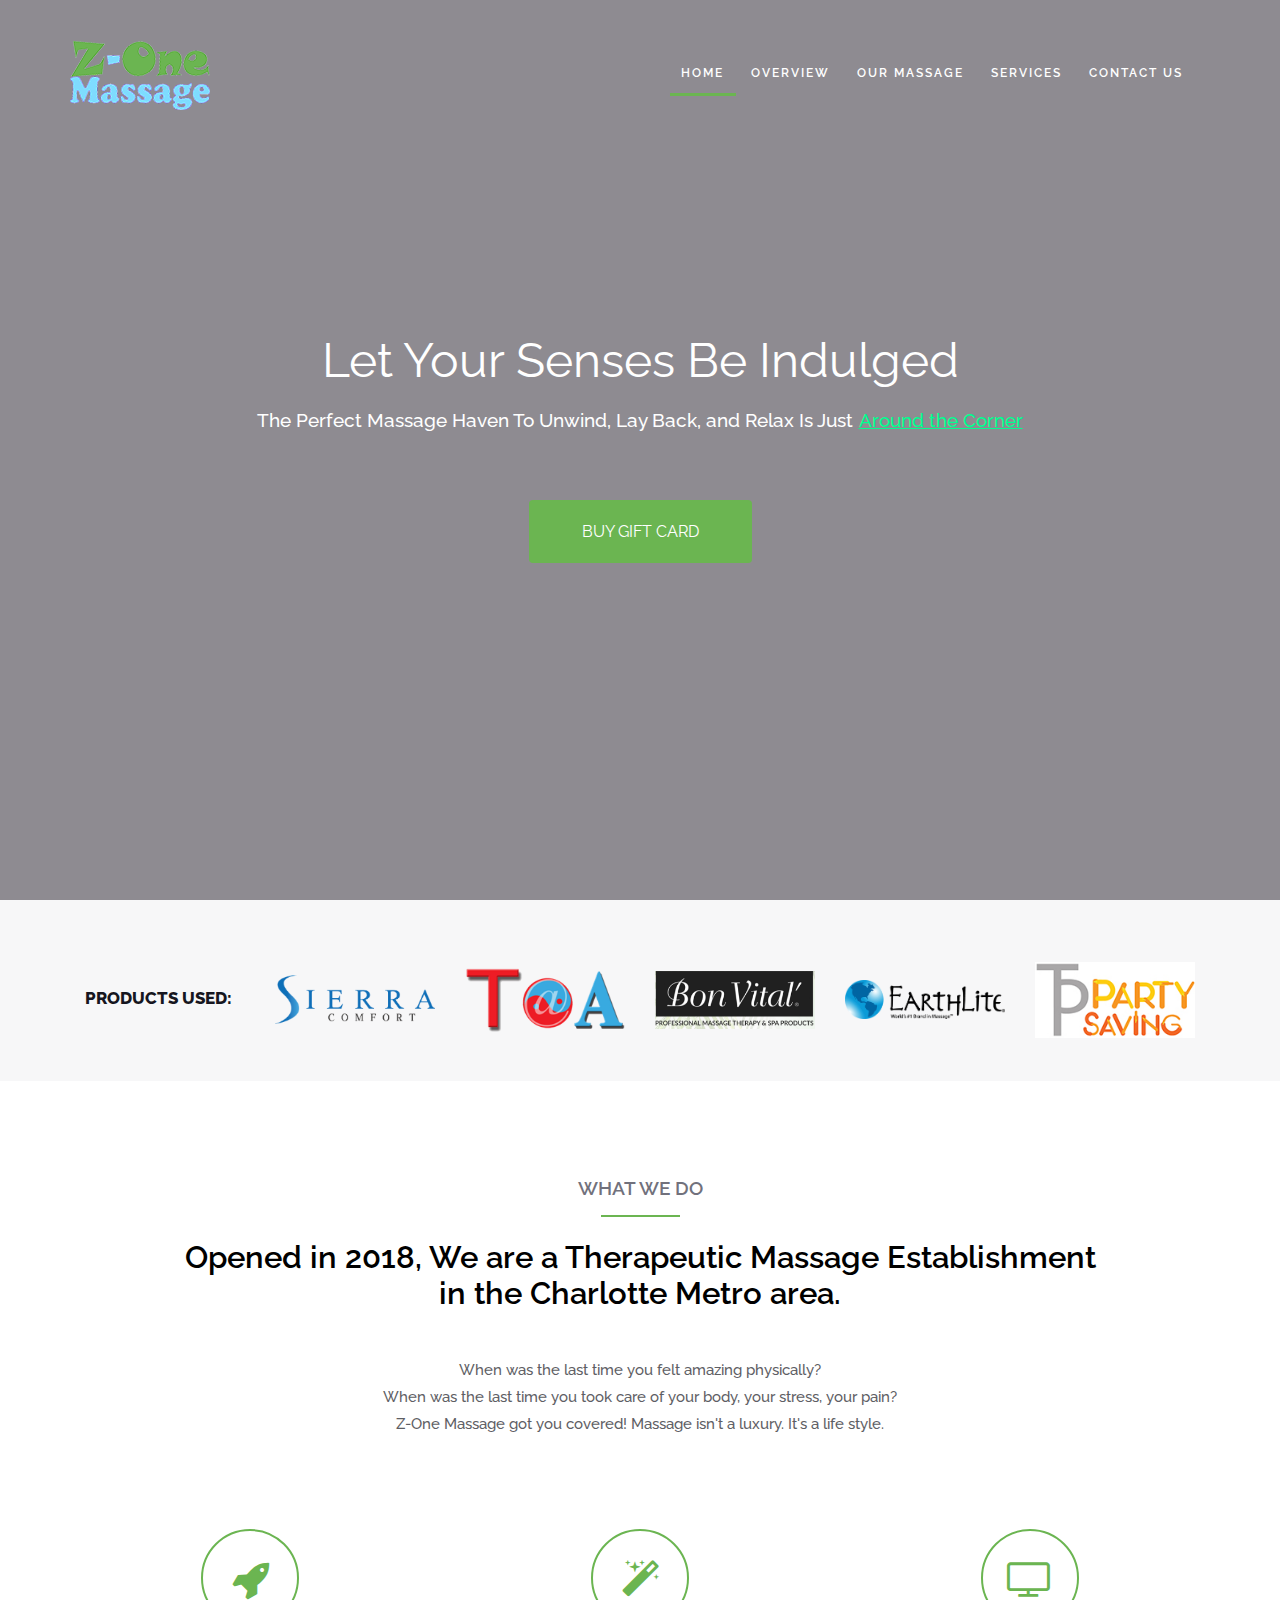
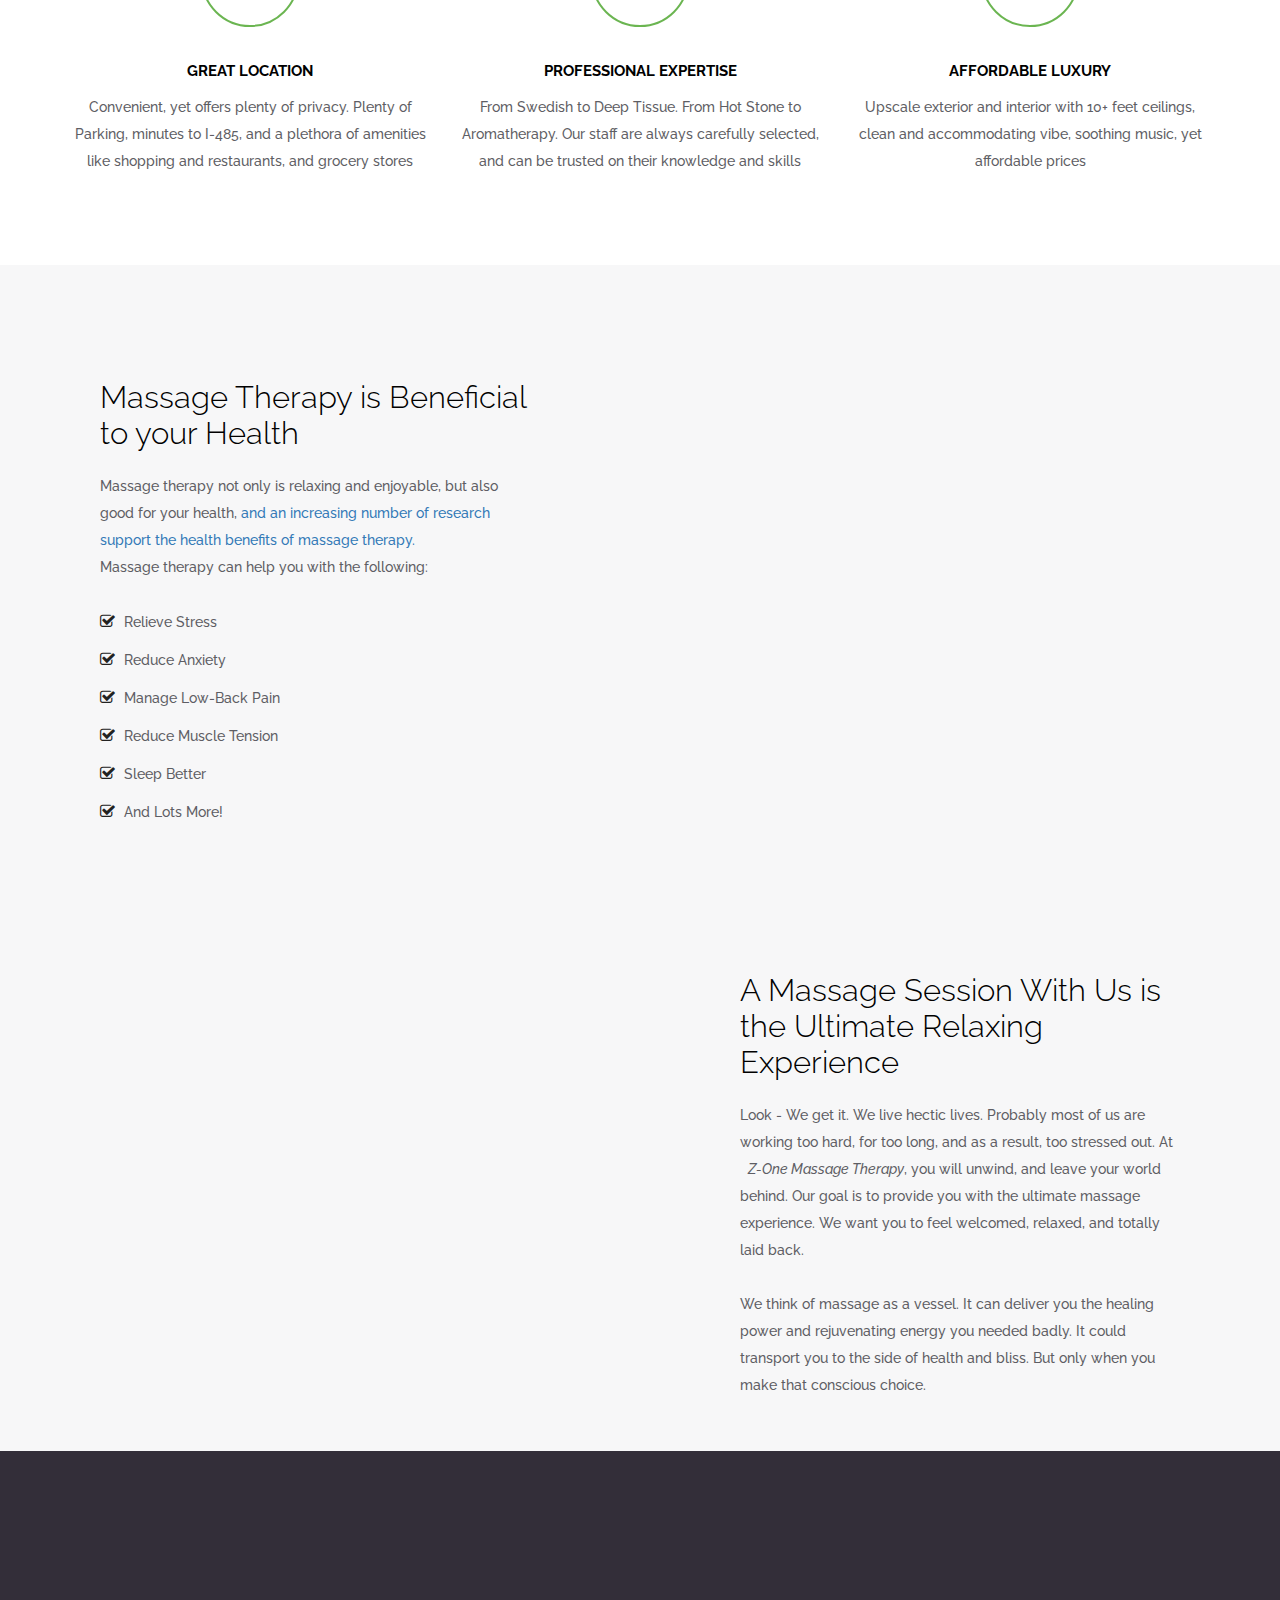
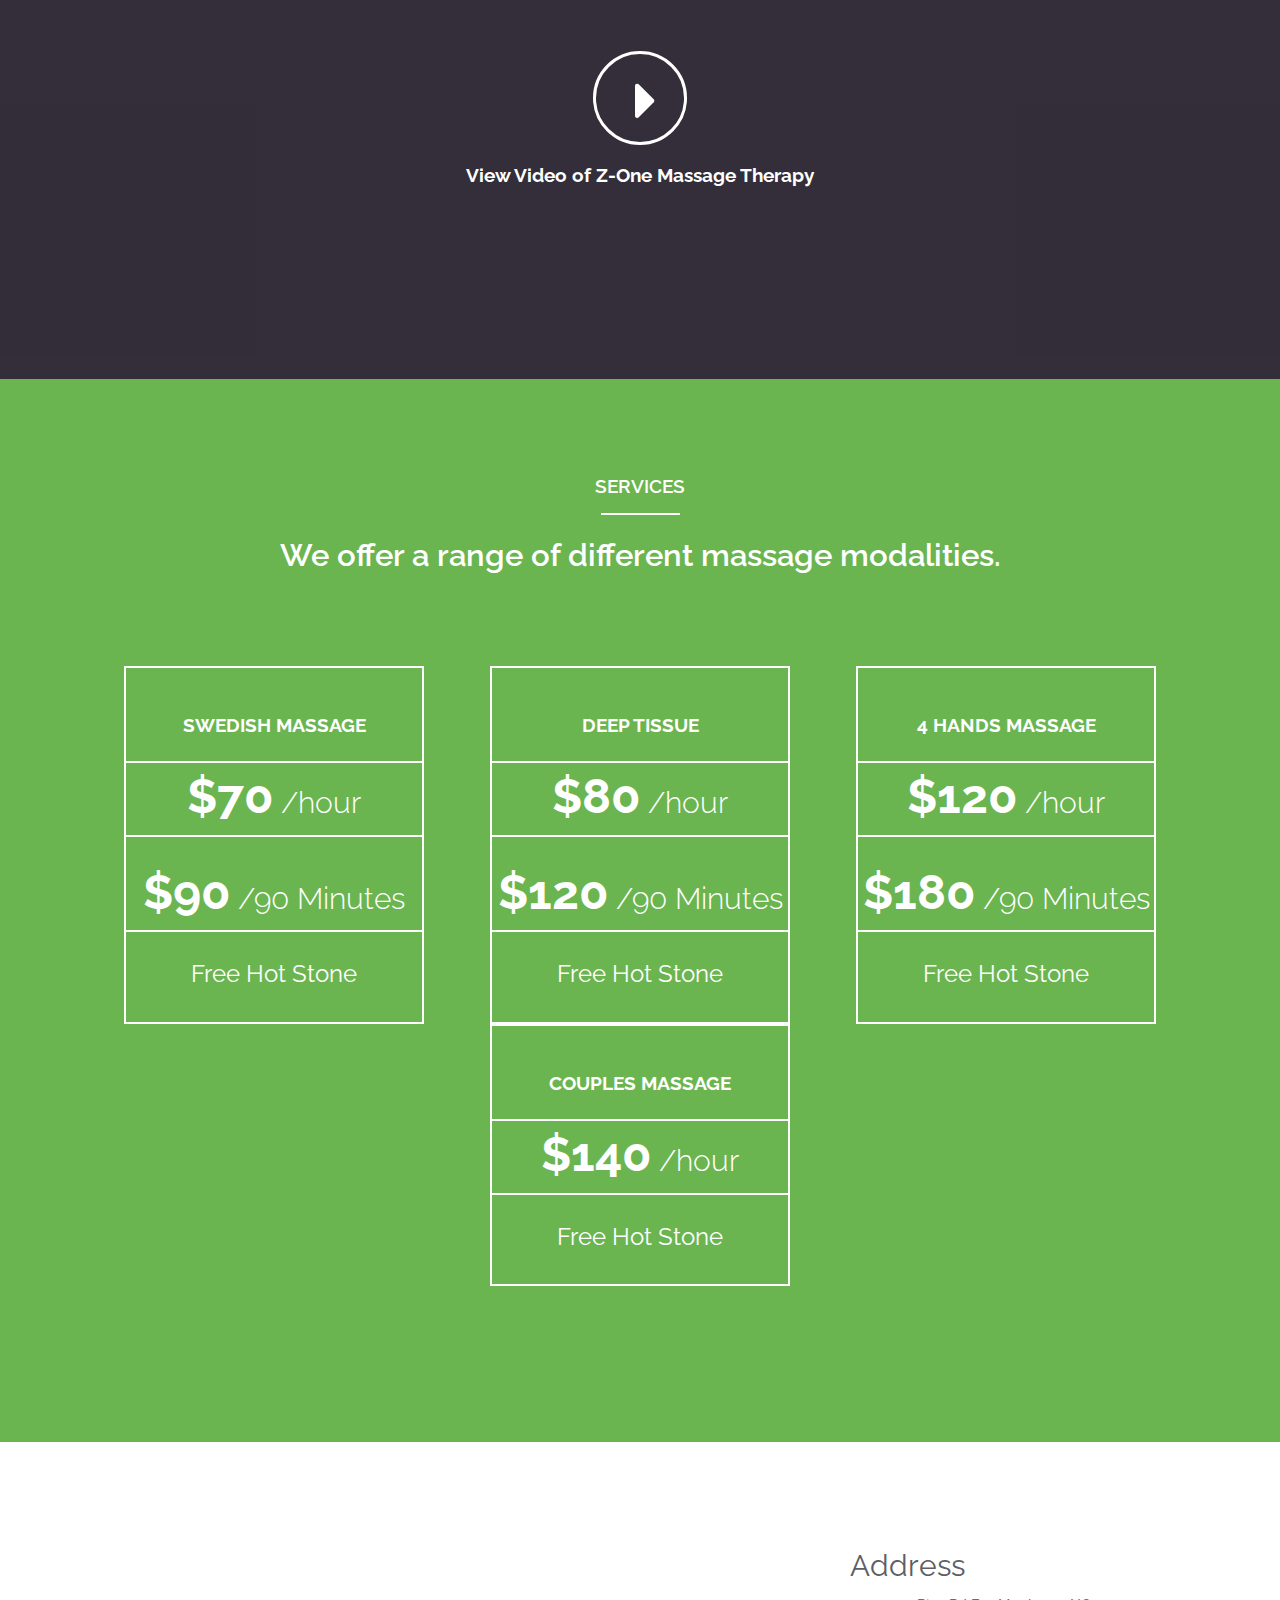
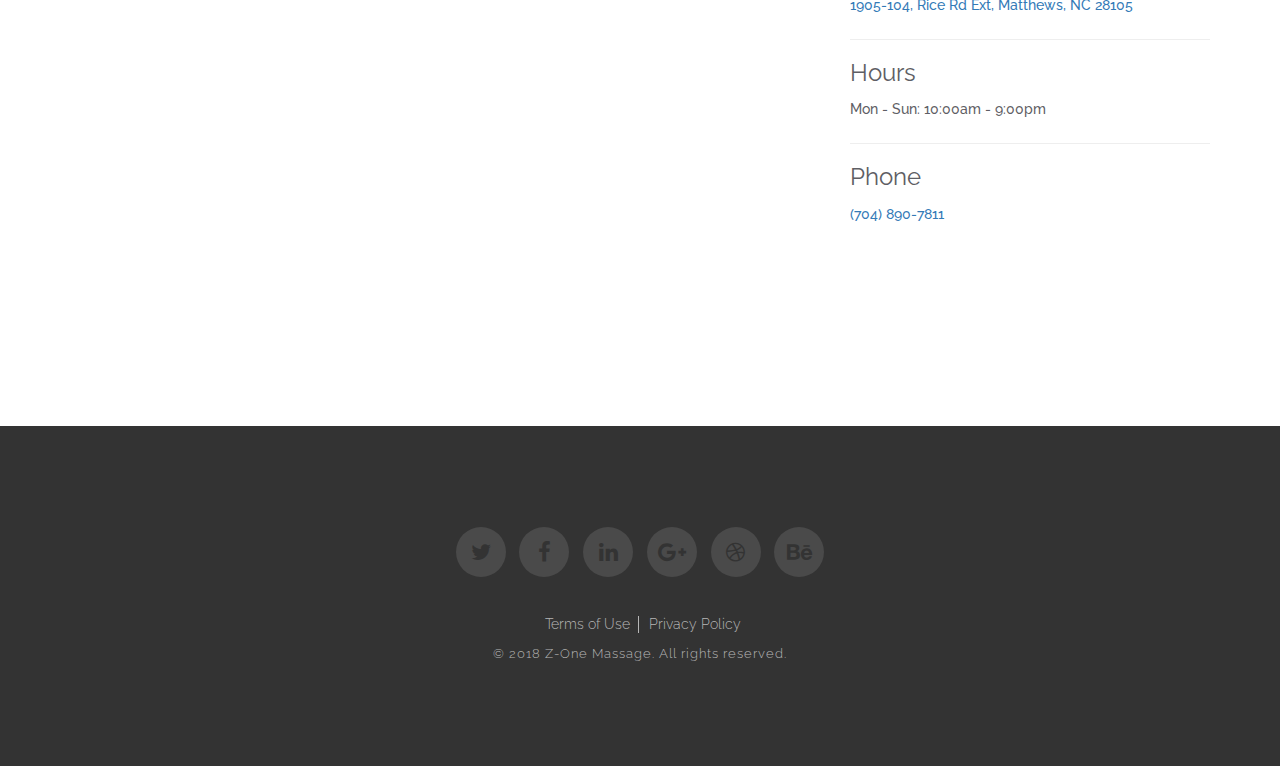
==== index.html @ e2890ce1 "update" ====
﻿<!DOCTYPE html>

<html lang="en">

<head>

    <!-- Global site tag (gtag.js) - Google Analytics -->
    <script async src="https://www.googletagmanager.com/gtag/js?id=UA-121649182-1"></script>
    <script>
      window.dataLayer = window.dataLayer || [];
      function gtag(){dataLayer.push(arguments);}
      gtag('js', new Date());

      gtag('config', 'UA-121649182-1');
    </script>

    <meta charset="utf-8">

    <meta http-equiv="X-UA-Compatible" content="IE=edge">

    <meta name="viewport" content="width=device-width, initial-scale=1">

    <link rel="shortcut icon" href="images/favicon.ico" type="image/x-icon">

    <title>Z-One Massage</title>



    <!-- style -->

    <link href="css/style.css" rel="stylesheet" type="text/css">

    <!-- Bootstrap -->

    <link href="css/bootstrap.min.css" rel="stylesheet" type="text/css">

    <!-- carousel -->

    <link href="css/owl.carousel.css" rel="stylesheet" type="text/css">

    <!-- responsive -->

    <link href="css/responsive.css" rel="stylesheet" type="text/css">

    <!-- font-awesome -->

    <link href="css/font-awesome.min.css" rel="stylesheet" type="text/css">

    <!-- font-awesome -->

    <link href="css/animate.min.css" rel="stylesheet" type="text/css">

    <link href="css/popup.css" rel="stylesheet" type="text/css">

    <link href="css//z1.css" rel="stylesheet" type="text/css">

    <!--<link href="css/YTPlayer.css" media="all" rel="stylesheet" type="text/css">-->

</head>

<body class="module-home" data-spy="scroll" data-target=".navbar">



    <!-- header -->

    <header role="header" class="header-top" id="headere-top">



        <div class="header-fixed-wrapper" role="header-fixed">

            <div class="container">

                <!-- hgroup -->

                <hgroup class="row">

                    <!-- logo -->

                    <div class="col-xs-5 col-sm-2 col-md-2 col-lg-2">

                        <h1>

                            <a href="#headere-top" title="Rooky"><img src="images/logo2.png" alt="Welcome To Z-One Massage Therapy" title="Welcome To Z-One Massage Therapy" /></a>

                        </h1>

                    </div>

                    <!-- logo -->
                    <!-- nav -->

                    <nav role="navigation" class="col-xs-12 col-sm-10 col-md-10 col-lg-10 navbar navbar-default">

                        <div class="navbar-header">

                            <button type="button" class="navbar-toggle collapsed" data-toggle="collapse" data-target="#navbar" aria-expanded="false" aria-controls="navbar" style="background-color:#b1b1b1;">

                                <span class="sr-only">Toggle navigation</span>

                                <span class="icon-bar"></span>

                                <span class="icon-bar"></span>

                                <span class="icon-bar"></span>

                            </button>

                        </div>

                        <div id="navbar" class="navbar-collapse collapse">

                            <ul class="nav navbar-nav">

                                <li class="active"><a href="#headere-top" title="Home">Home</a></li>

                                <li><a href="#section-one" title="Overview">Overview</a></li>

                                <li><a href="#section-two" title="Massage">Our Massage</a></li>

                                <li><a href="#section-three" title="Services">Services</a></li>

                                <li><a href="#section-six" title="Contact Us">Contact Us</a></li>

                            </ul>

                        </div>

                    </nav>

                    <!-- nav -->

                </hgroup>

                <!-- hgroup -->

            </div>

        </div>

        <!-- banner Text -->

        <section class="text-center">

            <h2>Let Your Senses Be Indulged</h2>

            <p>The Perfect Massage Haven To Unwind, Lay Back, and Relax Is Just <a href="https://goo.gl/maps/PT5aSu44fBK2" target="_blank" style="color:#00ff90; text-decoration:underline; padding:1px">Around the Corner</a></p>



            <!--<a class="popup-vimeo video-button" href="https://vimeo.com/45830194"><i class="fa fa-caret-right" aria-hidden="true"></i></a>-->
            <!--<a  href="https://goo.gl/maps/PT5aSu44fBK2" target="_blank" class="button-header">Get Directions</a>-->

            <a href="http://s.thegiftcardcafe.com/38M1ZV" target="_blank" class="button-header" style="margin:60px;">Buy Gift Card</a>
        </section>

        <figure>

            <div class="parallax-window item tp-banner-container" data-parallax="scroll" data-image-src="images/pool.png"></div>

        </figure>


    </header>


    <main role="main" id="main-wrapper">

        <section role="loges" class="top-pan">

            <div class="container">

                <ul class="row">

                    <li class="col-xs-12 col-sm-3 col-md-2 col-lg-2 ">Products Used:</li>

                    <li class="col-xs-4 col-sm-3 col-md-2 col-lg-2 ">

                        <a href="http://sierracomfort.com"><img src="images/logoes/logoes-1.png" alt="" class="img-responsive" /></a>

                    </li>

                    <li class="col-xs-4 col-sm-3 col-md-2 col-lg-2">

                        <a href="https://www.toaspa.com/"><img src="images/logoes/logoes-3.png" alt="" class="img-responsive" /></a>

                    </li>

                    <li class="col-xs-4 col-sm-3 col-md-2 col-lg-2">

                        <a href="http://www.bonvital.com/"><img src="images/logoes/logoes-4.png" alt="" class="img-responsive" /></a>

                    </li>

                    <li class="col-xs-4 col-sm-3 col-md-2 col-lg-2">

                        <a href="https://www.earthlite.com/"><img src="images/logoes/logoes-5.png" alt="" class="img-responsive" /></a>

                    </li>

                    <li class="col-xs-4 col-sm-3 col-md-2 col-lg-2">

                        <a href="http://partysaving.com/us/"><img src="images/logoes/logoes-2.png" alt="" class="img-responsive" /></a>

                    </li>

                </ul>

            </div>

        </section>

        <section class="section-one text-center" id="section-one">

            <div class="container">

                <header role="title-page">

                    <h4>WHAT WE DO</h4>

                    <h2>Opened in 2018, We are a Therapeutic Massage Establishment<br />in the Charlotte Metro area.</h2>

                </header>

                <article>

                    <p>
                        When was the last time you felt amazing physically?<br />

                        When was the last time you took care of your body, your stress, your pain?<br />

                        Z-One Massage got you covered! Massage isn't a luxury. It's a life style.
                    </p>

                </article>



                <!-- four boxes  -->

                <div class="row four-box-pan" role="four-box">



                    <section class="col-xs-12 col-sm-6 col-md-4">

                        <figure><i class="fa fa-rocket" aria-hidden="true"></i></figure>

                        <h5>GREAT LOCATION</h5>

                        <p>Convenient, yet offers plenty of privacy. Plenty of Parking, minutes to I-485, and a plethora of amenities like shopping and restaurants, and grocery stores</p>

                    </section>

                    <section class="col-xs-12 col-sm-6 col-md-4">

                        <figure><i class="fa fa-magic" aria-hidden="true"></i></figure>

                        <h5>PROFESSIONAL EXPERTISE</h5>

                        <p>From Swedish to Deep Tissue. From Hot Stone to Aromatherapy. Our staff are always carefully selected, and can be trusted on their knowledge and skills</p>

                    </section>

                    <section class="col-xs-12 col-sm-6 col-md-4">

                        <figure><i class="fa fa-television" aria-hidden="true"></i></figure>

                        <h5>AFFORDABLE LUXURY</h5>

                        <p>Upscale exterior and interior with 10+ feet ceilings, clean and accommodating vibe, soothing music, yet affordable prices</p>

                    </section>



                </div>

                <!-- four boxes -->



            </div>

        </section>

        <!-- section-one -->
        <!-- section-two -->

        <section class="section-two" id="section-two">



            <!-- image-content -->

            <section>

                <div class="col-xs-12 col-sm-6 col-md-6">

                    <article>

                        <h2>Massage Therapy is Beneficial to your Health</h2>

                        <p>
                            Massage therapy not only is relaxing and enjoyable, but also good for your health, <a href="https://www.amtamassage.org/articles/1/News/detail/3124/25-reasons-to-get-a-massage" target="_blank">and an increasing number of research support the health benefits of massage therapy. </a> <br />
                            Massage therapy can help you with the following:
                        </p>

                        <ul>

                            <li>Relieve Stress </li>

                            <li>Reduce Anxiety </li>

                            <li>Manage Low-Back Pain</li>

                            <li>Reduce Muscle Tension</li>

                            <li>Sleep Better</li>

                            <li>And Lots More!</li>

                        </ul>

                    </article>

                </div>

                <div class="col-xs-12 col-sm-6 col-md-6">

                    <figure class="row" style="background-image:url('images/collage1.png')"></figure>  <!--http://placehold.it/1600x800-->

                </div>

            </section>

            <!-- image-content -->

            <div class="clearfix"></div>

            <!-- image-content -->

            <section>

                <div class="col-xs-12 col-sm-6 col-md-6">

                    <figure class="row" style="background-image:url('images/collage2.png')"></figure>

                </div>

                <div class="col-xs-12 col-sm-6 col-md-6">

                    <article>

                        <h2>A Massage Session With Us is the Ultimate Relaxing Experience</h2>

                        <p>Look - We get it. We live hectic lives. Probably most of us are working too hard, for too long, and as a result, too stressed out. At &nbsp <i>Z-One Massage Therapy</i>, you will unwind, and leave your world behind. Our goal is to provide you with the ultimate massage experience. We want you to feel welcomed, relaxed, and totally laid back. </p>

                        <p>We think of massage as a vessel. It can deliver you the healing power and rejuvenating energy you needed badly. It could transport you to the side of health and bliss. But only when you make that conscious choice.   </p>

                    </article>

                </div>

            </section>

            <!-- image-content -->

            <div class="clearfix"></div>



            <!-- video -->

            <div class="video-pan text-center">

                <a id="playerID" class="player" data-property="{videoURL:'https://www.youtube.com/watch?v=5LnduDNtlUA',containment:'.bg-container-youtube', showControls:false,autoPlay:true, loop:true, startAt:0, opacity:1, addRaster:false, quality:'large', mute:true}"></a>



                <!-- 5.0 background container autoPlay:true,  -->

                <div class="bg-container-youtube"></div>

                <header>
                    <a class="popup-vimeo video-button" href="https://www.youtube.com/watch?v=0K-g84sK6R0"><i class="fa fa-caret-right" aria-hidden="true"></i></a>

                    <h4>View Video of Z-One Massage Therapy</h4>

                </header>

            </div>

            <!-- video -->




        </section>

        <!-- section-two -->
        <!-- section-three -->

        <section class="section-three" id="section-three">

            <div class="container">

                <header role="title-page" class="text-center">

                    <h4>Services</h4>

                    <h2>We offer a range of different massage modalities.</h2>

                </header>

                <!-- pricing -->

                <div class="pricing">

                    <section>

                        <header><h4>Swedish Massage</h4></header>

                        <h2><span>$70</span> /hour</h2>
                        <h2><span>$90</span> /90 Minutes</h2>
                        <h3>Free Hot Stone</h3>

                        <!--<input name="" type="button" value="get Strated">-->

                    </section>

                    <section>

                        <header><h4>Deep Tissue</h4></header>

                        <h2><span>$80</span> /hour</h2>
                        <h2><span>$120</span> /90 Minutes</h2>
                        <h3>Free Hot Stone</h3>

                        <!--<input name="" type="button" value="get Strated">-->

                    </section>

                    <section>

                        <header><h4>4 Hands Massage</h4></header>

                        <h2><span>$120</span> /hour</h2>
                        <h2><span>$180</span> /90 Minutes</h2>
                        <h3>Free Hot Stone</h3>

                        <!--<input name="" type="button" value="get Strated">-->

                    </section>

                    <section>

                        <header><h4>Couples Massage</h4></header>

                        <h2><span>$140</span> /hour</h2>
                        <h3>Free Hot Stone</h3>

                        <!--<input name="" type="button" value="get Strated">-->

                    </section>




                </div>

                <!-- pricing -->

            </div>

        </section>

        <!-- section-three -->
        <!-- section-six -->

        <section class="section-six container" id="section-six">

            <div class="row">
                <div class="col-md-8 col-lg-8">
                    <div class="intrinsic-container intrinsic-container-16x9 ">
                        <iframe src="https://www.google.com/maps/embed?pb=!1m18!1m12!1m3!1d3262.638185709733!2d-80.7183895842708!3d35.14070158032379!2m3!1f0!2f0!3f0!3m2!1i1024!2i768!4f13.1!3m3!1m2!1s0x885423e12be55555%3A0x101102766b050402!2sZ-One+Massage+Therapy!5e0!3m2!1sen!2sus!4v1530067095538" width="600" height="450" frameborder="0" style="border:0" allowfullscreen></iframe>
                    </div>
                </div>
                <div class="col-md-4 col-lg-4">
                    <div class="about-text">
                        <h2>Address</h2>
                        <p><a href="https://goo.gl/maps/PT5aSu44fBK2" target="_blank">1905-104, Rice Rd Ext, Matthews, NC 28105</a> </p>
                        <hr />
                        <div id="hours"><h3>Hours</h3></div>
                        <p>Mon - Sun: 10:00am - 9:00pm</p>
                        <hr />
                        <div><h3>Phone</h3></div>
                        <a href="tel:1-704-890-7811">(704) 890-7811</a>
                    </div>

                </div>

            </div>



        </section>

        <!-- section-six -->
        <!-- footer -->

        <footer role="footer" class="footer text-center">

            <div class="container">

                <!-- socil-icons -->

                <section role="socil-icons" class="socil-icons">

                    <a href="#"><i class="fa fa-twitter" aria-hidden="true"></i></a>

                    <a href="#"><i class="fa fa-facebook" aria-hidden="true"></i></a>

                    <a href="#"><i class="fa fa-linkedin" aria-hidden="true"></i></a>

                    <a href="#"><i class="fa fa-google-plus" aria-hidden="true"></i></a>

                    <a href="#"><i class="fa fa-dribbble" aria-hidden="true"></i></a>

                    <a href="#"><i class="fa fa-behance" aria-hidden="true"></i></a>

                </section>

                <!-- socil-icons -->
                <!-- nav -->

                <nav role="footer-nav">

                    <a href="#">Terms of Use </a>

                    <a href="#">Privacy Policy</a>

                </nav>

                <!-- nav -->

                <p class="copy">&copy; 2018 Z-One Massage. All rights reserved. </p>

            </div>

        </footer>

        <!-- footer -->



    </main>

    <!-- main -->
    <!-- jQuery (necessary for Bootstrap's JavaScript plugins) -->

    <script src="js/jquery.min.js" type="text/javascript"></script>



    <script src="js/parallax.min.js" type="text/javascript"></script>

    <script type="text/javascript">
        $('.parallax-window').parallax({});
    	//jQuery(function () {
    	//    jQuery("#[playerID]").YTPlayer();
    	//});
    </script>

    <script src="js/main.js" type="text/javascript"></script>

    <script src="js/owl.carousel.js" type="text/javascript"></script>

    <script src="https://maps.googleapis.com/maps/api/js?v=3.exp&sensor=false"></script>

    <script src="js/maps.js" type="text/javascript"></script>

    <script type="text/javascript" src="js/jquery.mb.YTPlayer.js"></script>

    <script type="text/javascript" src="js/video.js"></script>

    <script src="js/custom.js" type="text/javascript"></script>

    <script src="js/jquery.magnific-popup.min.js" type="text/javascript"></script>

    <script src="js/jquery.contact.js" type="text/javascript"></script>

    <script src="js/bootstrap.min.js" type="text/javascript"></script>

    <script src="js/html5shiv.min.js" type="text/javascript"></script>



</body>

</html>
---- css/style.css ----
/*

	Theme Name: Rooky

	Template URI: 

	Description: 

	Author:

	Author URI: 

	License: GNU General Public License version 3.0

	License URI:

	Version: 1.0

	

	1. Header

		1. Nav

	2. Top-pan

	3. Title-Page

	4. Section-One

		1. Four-Box-Pan

	5. Section Two

		1. Video

		2. Slider

	6. Section Three

		1. Pricing

	7. Section Four

		1.Team

	8. Section Five

		1. Subscribe Form

	9. Section Six

		1. Contact Form

		2. Map

	10. Footer

		

*/

@import url(https://fonts.googleapis.com/css?family=Raleway:400,100,100italic,200,200italic,300,300italic,400italic,500,500italic,600,600italic,700,700italic,800,800italic,900,900italic);

html {

	-ms-text-size-adjust: 100%;

	-webkit-text-size-adjust: 100%;

}

*, *:before, *:after {

	-webkit-box-sizing: border-box;

	-moz-box-sizing: border-box;

	box-sizing: border-box;

}

input, textarea {

	-webkit-appearance: none;

	-webkit-border-radius: 0;

}

button, html input[type="button"],/* 1 */ input[type="reset"], input[type="submit"] {

	-webkit-appearance: button;

	cursor: pointer;

 *overflow:visible;

}



html, body, div, span, object, iframe, h1, h2, h3, h4, h5, h6, p, blockquote, pre, abbr, address, cite, code, del, dfn, em, img, ins, kbd, q, samp, small, strong, sub, sup, var, b, i, dl, dt, dd, ol, ul, li, fieldset, form, label, legend, table, caption, tbody, tfoot, thead, tr, th, td, article, aside, canvas, details, figcaption, figure, footer, header, hgroup, menu, nav, section, summary, time, mark, audio, video, input, main {

	-webkit-box-sizing: border-box;

	-moz-box-sizing: border-box;

	box-sizing: border-box;

	margin: 0;

	padding: 0;

	vertical-align: baseline;

	border: 0;

	outline: 0;

}

article, aside, details, figcaption, figure, footer, header, hgroup, menu, nav, section, img, main {

	display: block

}

audio, canvas, video {

	display: inline-block;

 *display:inline;

 *zoom:1

}

blockquote:before, blockquote:after, q:before, q:after {

	content: '';

	content: none;

}

.clear {

	clear: both;

	line-height: 0;

	height: 0;

}

a {

	text-decoration: none;

	outline: none;

	color: #010101;

	transition-delay: 0s;

	transition-duration: 0.6s;

	transition-property: all;

	transition-timing-function: ease;

}

a:focus, img:focus, button:focus, .btn:focus {

	outline: none;

}



::-moz-selection {

 background-color:#6bb551;

 color:#fff;

 text-shadow:none;

}

::selection {

	background-color: #6bb551;

	color: #fff;

	text-shadow: none;

}

@font-face {font-family: 'Raleway', sans-serif;}

/*===== Header ===*/

header[role="header"].header-top,header[role="header"].header-top figure{ position:relative; height:100%; }

header[role="header"].header-top .container{ position:absolute; left:0; right:0; top:0;z-index:2;padding-top:41px}

header[role="header"].header-top figure::after{ content:""; position:absolute; left:0; right:0; top:0; bottom:0; background-color:rgba(29,23,36,0.5); z-index:1}

header[role="header"].header-top hgroup h1{ padding:0; margin:0; position:relative; z-index:2}

/*===== Nav ===*/

header[role="header"].header-top hgroup nav{ background-color:transparent; min-height:inherit; border:none; text-align:right; margin-bottom:0; padding-top:18px}

header[role="header"].header-top hgroup nav ul{ text-align:right; padding:0; margin:0; float:none}

header[role="header"].header-top hgroup nav ul > li{ float:none; display:inline-block; text-transform:uppercase; font-size:12px; font-weight:600; letter-spacing:2px}

header[role="header"].header-top hgroup nav ul > li > a{ color:#FFF; line-height:29px; padding-bottom:5px; padding-top:0; padding-left:11px; padding-right:12px; border-bottom:3px solid transparent;}

header[role="header"].header-top hgroup nav ul > li:hover a,header[role="header"].header-top hgroup nav ul>li.active a,header[role="header"].header-top hgroup nav ul>li.active:hover a{ border-color:#6bb551; background-color:transparent!important;color:#FFF!important;}

header[role="header"].header-top hgroup nav ul>li>a:focus{color:#FFF;}



header[role="header"].header-top hgroup.navbar-fixed-top,header[role="header"].header-top hgroup,header[role="header"].header-top hgroup h1,header[role="header"].header-top hgroup h1 img,header[role="header"].header-top hgroup nav ul,header[role="header"].header-top hgroup nav ul > li,.four-box-pan figure,.four-box-pan figure i,.four-box-pan section,.section-two section,.section-two section figure,.section-two section figure>img,.pricing>section input[type="button"],.pricing>section,.team-pan figure,.team-pan figure img,.subscribe-form button,.contact-form input[type="text"],.contact-form input[type="email"],.contact-form textarea,.contact-form input[type="submit"]{transition-delay:0.8s;

transition-duration: 0.8s;transition-property: all;transition-timing-function: ease;}



header[role="header"].header-top .navbar-fixed-top{background-color:rgba(0,0,0,1); padding:5px 0}

header[role="header"].header-top .navbar-fixed-top .container{ padding-top:0; position:static}

header[role="header"].header-top .navbar-fixed-top h1 img{ width:90%}

header[role="header"].header-top .navbar-fixed-top nav{ padding-top:7px}



header[role="header"].header-top section{position:absolute; left:0; right:0; top:35%;z-index:2;}

header[role="header"].header-top section h2,header[role="header"].header-top section p{ color:#FFF}

header[role="header"].header-top section h2{ font-size:48px; line-height:50px; font-weight:400}

header[role="header"].header-top section p{ font-size:19px; line-height:20px; font-weight:500; padding-top:15px}

header[role="header"].header-top section a.button-header{ display: inline-block; text-align:center; margin:0 auto; line-height:63px; font-size:16px; font-weight:400; padding:0 53px; color:#FFF; background-color:#6bb551; border-radius:4px; text-transform:uppercase}

header[role="header"].header-top section a.button-header:hover{background-color:#5ea246; text-decoration:none}

header[role="header"].header-top section a.video-button,.video-pan header a.video-button{ margin:40px auto; margin-bottom:60px; display:block; cursor:pointer; outline:none; background-color:transparent; border:3px solid #FFF; border-radius:100%; width:94px; height:94px; line-height:94px; font-size:60px; text-align:center; color:#FFF;}

header[role="header"].header-top section a.video-button i,.video-pan header a.video-button i{ padding-left:10px}

header[role="header"].header-top section a.video-button:hover,.video-pan header a.video-button:hover{ border-color:#6bb551}

.video-wrapper-popup .modal-content{ background-color:#000}

.video-wrapper-popup .modal-content .modal-body{ padding-bottom:5px}

/*== Top Pan ==*/

.top-pan{ overflow:hidden; background-color:#f7f7f8; padding-top:62px; padding-bottom:47px}

.top-pan ul{ padding:0; margin:0; list-style:none}

.top-pan li{line-height: 72px;height: 72px; text-transform:uppercase; font-size:17px; color:#161620; font-weight:800}

.top-pan li img {vertical-align: middle; text-align:center; max-width:100%; display:block; margin:0 auto;display: inline-block;}

/*== Title-Page ==*/

header[role="title-page"] h4,header[role="title-page"] h4,header[role="title-page"] h4{ font-size:19px; line-height:20px; color:#71717c; text-transform:uppercase; font-weight:600}

header[role="title-page"] h4:after,header[role="title-page"] h4:after,header[role="title-page"] h4:after{ content:""; display:block; margin:0 auto; width:79px; height:2px; background-color:#6bb551; margin:17px auto; margin-bottom:0}

header[role="title-page"] h2,header[role="title-page"] h2{ color:#000; font-size:31px; line-height:36px; font-weight:600; padding-top:2px}

/*== Section One ==*/

.section-one{ padding-top:87px}

.section-one article{ padding-top:36px}

.section-one article p{ font-size:15px; line-height:27px; color:#5e5e64; font-weight:500}

/*== Four Box Pan ==*/

.four-box-pan{ overflow:hidden; padding-top:81px}

.four-box-pan figure{ margin:0 auto; display:block; border-radius:100%; width:98px; height:98px; border:2px solid #6bb551; text-align:center; line-height:98px; color:#6bb551; font-size:40px}

.four-box-pan section figure i{color:#6bb551}

.four-box-pan section:hover figure{ background-color:#6bb551; color:#FFF}

.four-box-pan section:hover figure i{ color:#FFF}

.four-box-pan section h5{ text-transform:uppercase; font-size:15px; line-height:16px; font-weight:700; color:#000; padding-top:26px}

.four-box-pan section p{ line-height:27px; font-weight:500; padding-top:5px; color:#5e5e64}

/*== Section Two ==*/

.section-two{ background-color:#f7f7f8; margin-top:80px; overflow:hidden}

.section-two section figure{background-position:50% 0; background-size:cover; background-repeat:no-repeat; background-attachment:fixed; min-height:593px}

.section-two section:hover img{-webkit-transform:scale(1.3);transform:scale(1.3);}

.section-two section article{ padding-left:14%; padding-right:90px; padding-top:94px;}

.section-two section:last-child article{ padding-left:11%}

.section-two section article h2{ font-size:31px; line-height:36px; font-weight:300; color:#000; padding-bottom:12px}

.section-two section article p{ line-height:27px; color:#5e5e64; padding-bottom:17px; font-weight:500}

.section-two section article ul{ margin:0; padding:0; list-style:none}

.section-two section article ul>li{ padding-bottom:10px}

.section-two section article ul>li:before{content:"\f046";font-family:'FontAwesome'; color:#222222; font-size:16px; padding-right:9px}

/*== Video ==*/

.video-pan{ min-height:528px; position:relative}

.bg-container-youtube{ position:absolute;left: 0px;top: 0px;width: 100%;overflow: hidden;height:528px;}

.video-pan:after{ content:""; position:absolute; left:0; right:0; top:0; height:100%; background-color:rgba(29,23,36,0.9)}

.video-pan header{ position:relative; z-index:2; padding-top:200px}

.video-pan header h4{ font-size:19px; color:#FFF; font-weight:700; padding:0; margin:0}

.video-pan header a.video-button{ margin:0 auto; margin-bottom:20px}

/*== Slider ==*/

.slider-pan{ padding-top:87px;padding-bottom:91px}

.slider-pan section article{ font-size:21px; line-height:36px; font-weight:400; padding-top:38px}

.slider-pan section article:before{content:"\f10d";font-family:'FontAwesome'; color:#5e5e64}

.slider-pan section article:after{content:"\f10e";font-family:'FontAwesome';color:#5e5e64}

.slider-pan section header h5,.slider-pan article header h6{ font-size:15px; line-height:16px; padding:0; margin:0; font-weight:400}

.slider-pan section header h5{ text-transform:uppercase; font-weight:700; color:#000; padding-bottom:8px}

.slider-pan section header{ padding-top:38px;}

.slider-pan .owl-buttons{ display:none}

.slider-pan .owl-pagination{ text-align:center; padding-top:18px}

.slider-pan .owl-pagination .owl-page{ display:inline-block; border-radius:100%; width:9px; height:9px; background-color:#c9c9c9; margin:0 3px;}

.slider-pan .owl-pagination .owl-page.active{ background-color:#6bb551}

/*== Section Three ==*/

.section-three{ background-color:#6bb551; padding-top:87px; padding-bottom:156px}

.section-three header[role="title-page"]{ padding-bottom:83px}

.section-three header[role="title-page"] h4,.section-three header[role="title-page"] h2{color:#FFF}

.section-three header[role="title-page"] h4:after{ background-color:#FFF}

.pricing{ text-align:center}

.pricing>section{ display:inline-block; width:100%; max-width:300px; border:2px solid #FFF; color:#FFF; margin:0 31px; padding-bottom:24px}

.pricing>section>header{ border-bottom:2px solid #FFF; padding-top:37px; padding-bottom:15px}

.pricing>section>header>h4{ text-transform:uppercase; font-size:19px; font-weight:700}

.pricing>section>h2{ font-weight:300; margin-top:7px; margin-bottom:29px; border-bottom:2px solid #FFF; padding-bottom:12px}

.pricing>section>h2>span{ font-weight:700; font-size:48px}

.pricing>section ul{ padding:0; margin:0; list-style:none}

.pricing>section ul>li{ font-size:16px; line-height:36px; font-weight:400}

.pricing>section input[type="button"]{ margin:27px auto; display:block; text-align:center; text-transform:uppercase; color:#FFF; outline:none; cursor:pointer; line-height:53px; font-size:14px; font-weight:700; color:#6bb551; background-color:#FFF; padding:0 32px}

.pricing>section input[type="button"]:hover{ background-color:#549e3a; color:#FFF}

.pricing>section:hover{ background-color:#83c76c;-webkit-transform:scale(1.1);

transform:scale(1.1);}

/*== Section Three ==*/

.section-four{ padding-top:86px; padding-bottom:102px; background-color:#f7f7f8}

.section-four header[role="title-page"]{ padding-bottom:63px}

/* Team */

.team-pan figure{ padding:5px; border:5px solid #6bb551; overflow:hidden; background-color:#FFF;}

.team-pan section:hover figure img{webkit-transform:scale(1.1);

transform:scale(1.1); opacity:0.8}

.team-pan header{ text-align:center; padding-top:38px}

.team-pan header h5,.team-pan header h6{ font-size:15px; line-height:16px; padding:0; margin:0; color:#5e5e64; font-weight:400}

.team-pan header h5{ text-transform:uppercase; font-weight:700; color:#000; padding-bottom:8px; display:block}

.team-pan header a{ display:inline-block; text-align:center; background-color:#cdcdce; color:#FFF; width:25px; height:25px; font-size:12px; line-height:25px; font-weight:normal; border-radius:100%;; margin:15px 3.5px; margin-bottom:0}

.team-pan header a:hover{ background-color:#6bb551}

/*== Section Five ==*/

.section-five{ background-color:#6bb551; padding-top:87px; padding-bottom:102px}

.section-five header[role="title-page"]{ padding-bottom:49px}

.section-five header[role="title-page"] h4,.section-five header[role="title-page"] h2{color:#FFF}

.section-five header[role="title-page"] h4:after{ background-color:#FFF}

/* Subscribe Form*/

.subscribe-form{ width:100%; max-width:555px; margin:0 auto; position:relative}

.subscribe-form input[type="email"]{ border-radius:3px; background-color:transparent; border:1px solid #FFF; outline:none; height:58px; color:#FFF; font-size:16px; line-height:18px; padding-left:33px; padding-right:193px; width:100%;}

.section-five form input::-webkit-input-placeholder { color:#FFF; }

.section-five form input::-moz-placeholder { color:#FFF; }

.section-five form input:-ms-input-placeholder { color:#FFF; }

.section-five form input:-moz-placeholder { color:#FFF; }

.subscribe-form button{ position:absolute; right:0; top:1px; height:57px; line-height:57px; border:none; outline:none; cursor:pointer; text-align:center; background-color:#FFF; text-transform:uppercase; font-size:16px; color:#6bb551; font-weight:700; padding:0 35px;

-webkit-border-top-right-radius: 3px;

-webkit-border-bottom-right-radius: 3px;

-moz-border-radius-topright: 3px;

-moz-border-radius-bottomright: 3px;

border-top-right-radius: 3px;

border-bottom-right-radius: 3px;}

.subscribe-form button:hover{ background-color:#e1e1e1}

.subscribe-form button i{ padding-left:8px}

.error_message{ color:#e84d49}

.subscribe-form .error_message{ color:#e84d49; text-align:center}

.subscribe-form #success_page h3,.subscribe-form #success_page p{color:#185005 }

/*== Section Six ==*/

.section-six{padding-top:87px;padding-bottom:87px}

.contact-form{ padding-left:184px; padding-right:186px; margin-top:63px; padding-bottom:20px}

#success_page h3,#success_page p{color:#185005 }

/* Contact Form */

.contact-form input[type="text"],.contact-form input[type="email"],.contact-form textarea{ height:70px; outline:none; display:block; border:1px solid #dbdbdb; font-size:16px; line-height:17px; color:#8f8f8f; width:100%; padding:0 41px}

.contact-form input[type="text"]:focus,.contact-form input[type="email"]:focus,.contact-form textarea:focus{ background-color:#f2f1f1}

.contact-form input[type="email"]{ border-left:none}

.contact-form input::-webkit-input-placeholder {color:#8f8f8f; }

.contact-form input::-moz-placeholder {color:#8f8f8f; }

.contact-form input:-ms-input-placeholder {color:#8f8f8f; }

.contact-form inputinput:-moz-placeholder {color:#8f8f8f; }

.contact-form .col-lg-6{ padding:0}

.contact-form textarea{ border-top:none; padding-top:28px; height:163px}

.contact-form input[type="submit"]{ height:63px; font-size:16px; text-transform:uppercase; color:#FFF; text-align:center; display:block; background-color:#6bb551; padding:0 53px; border-radius:3px; margin:40px auto; border-bottom:1px solid #89c474}

.contact-form input[type="submit"]:hover{ background-color:#84cf6a}

/* Map */

.map-wrapper{ width:100%; height:318px}

.map-wrapper #surabaya{ width:100%; height:100%}

/*== Footer ==*/

.footer{ background-color:#333333; padding-top:101px; padding-bottom:104px; text-align:center}

.socil-icons a{ display:inline-block; text-align:center; color:#333333; font-size:22px; line-height:50px; width:50px; height:50px; border-radius:100%; background-color:#4a4a4a; margin:0 4.9px}

.socil-icons a:hover{background-color:#6bb551; color:#FFF}

.footer nav { padding-top:34px}

.footer nav a{color:#b6b6b6; font-size:14px; line-height:17px; display:inline-block;font-weight:300; padding-left:6px}

.footer nav a:first-child{ border-right:1px solid #b6b6b6; padding-right:8px}

.footer nav a:hover{ text-decoration:none; color:#6bb551}

.footer .copy{ padding:0; margin:0; color:#b6b6b6; font-size:13px; line-height:17px; font-weight:300; padding-top:7px; letter-spacing:1px}
.footer .copy a{color:#b6b6b6;}
.footer .fa-heart { color: #e84545; font-size: 11px; margin: 0 2px;}
---- css/responsive.css ----
/* md */
@media (min-width: 992px) and (max-width: 1199px) {
}
/* sm */
@media (min-width: 768px) and (max-width: 991px) {
	header.header-top[role="header"] hgroup nav ul > li > a{ padding:0 5px 0 9px}
	header.header-top[role="header"] section{ top:14%}
	.section-two section article{ padding-right:20px; padding-left:5%; padding-top:20px}
	.pricing > section{ margin:0; width:32%; max-width:32%}
	.team-pan section { margin-bottom:30px}
	.team-pan figure img{ margin:0 auto; width:100%; max-width:100%; display:block}
	.contact-form{ padding-left:20px; padding-right:20px}
	.section-one article p br,.slider-pan section article br,.section-five header[role="title-page"] h4 br, .section-five header[role="title-page"] h2 br{ display:none}
}
/* xs */
@media (max-width: 767px) {
	header.header-top[role="header"] .container{ padding-top:10px; z-index:6}
	header.header-top[role="header"] section h2{ font-size:26px; line-height:28px; margin-bottom:2px}
	header.header-top[role="header"] section p{ font-size:15px; line-height:30px; margin:0 3%; padding-top:5px}
	header.header-top[role="header"] section .video-button{ margin:4% auto; width:65px; height:65px; line-height:65px; font-size:35px}
	header.header-top[role="header"] section a{ font-size:14px; padding:0 20px; line-height:55px}
	header.header-top[role="header"] hgroup{ position:relative}
	header.header-top[role="header"] hgroup nav { margin-top:0}
	header.header-top[role="header"] hgroup nav .navbar-toggle{ position:absolute; margin:0; top:-48px; right:15px}

	header.header-top[role="header"] .navbar-fixed-top h1 img{ width:60%}
	header.header-top[role="header"] hgroup nav ul{ text-align:center; background-color:rgba(0,0,0,0.8); padding:10px}
	header.header-top[role="header"] hgroup nav ul > li{ display:block;}
	.section-two section article{ padding-left:0; padding-right:0; padding-top:0px}
	.section-two section figure{ background-attachment:scroll; margin-top:20px; margin-bottom:20px}
	.section-two section:last-child article{ padding-left:0}
	.slider-pan section article{ margin:0 4%}
	.slider-pan section article br,.section-five header[role="title-page"] h4 br, .section-five header[role="title-page"] h2 br,.section-one article p br{ display:none}
	.pricing > section{ margin:0; display:block; max-width:100%; margin-bottom:30px}
	.section-three header[role="title-page"]{ padding-bottom:20px}
	.team-pan section { margin-bottom:30px}
	.team-pan figure img{ margin:0 auto; width:100%; max-width:100%; display:block}
	.contact-form{ padding-left:0; padding-right:0}
	.contact-form input[type="email"]{ border-left:1px solid #dbdbdb; margin:20px 0}
	.contact-form textarea{border-top:1px solid #dbdbdb;}
	.footer{ padding:30px 0}
	.socil-icons a{ margin:0 2px; width:30px; height:30px; font-size:15px; line-height:30px}
	.footer nav{ padding-top:10px}

}
@media (max-width: 414px) {
	header.header-top[role="header"] section h2{ font-size:36px; line-height:41px}
	.subscribe-form button{ font-size:13px; padding:0 5px}
	.subscribe-form input[type="email"]{ padding-right:120px}
	.subscribe-form button i{ padding-right:0}
}
---- css/popup.css ----
/* Magnific Popup CSS */
.mfp-bg {
  top: 0;
  left: 0;
  width: 100%;
  height: 100%;
  z-index: 1042;
  overflow: hidden;
  position: fixed;
  background: #0b0b0b;
  opacity: 0.8;
  filter: alpha(opacity=80); }

.mfp-wrap {
  top: 0;
  left: 0;
  width: 100%;
  height: 100%;
  z-index: 1043;
  position: fixed;
  outline: none !important;
  -webkit-backface-visibility: hidden; }

.mfp-container {
  text-align: center;
  position: absolute;
  width: 100%;
  height: 100%;
  left: 0;
  top: 0;
  padding: 0 8px;
  -webkit-box-sizing: border-box;
  -moz-box-sizing: border-box;
  box-sizing: border-box; }

.mfp-container:before {
  content: '';
  display: inline-block;
  height: 100%;
  vertical-align: middle; }

.mfp-align-top .mfp-container:before {
  display: none; }

.mfp-content {
  position: relative;
  display: inline-block;
  vertical-align: middle;
  margin: 0 auto;
  text-align: left;
  z-index: 1045; }

.mfp-inline-holder .mfp-content, .mfp-ajax-holder .mfp-content {
  width: 100%;
  cursor: auto; }

.mfp-ajax-cur {
  cursor: progress; }

.mfp-zoom-out-cur, .mfp-zoom-out-cur .mfp-image-holder .mfp-close {
  cursor: -moz-zoom-out;
  cursor: -webkit-zoom-out;
  cursor: zoom-out; }

.mfp-zoom {
  cursor: pointer;
  cursor: -webkit-zoom-in;
  cursor: -moz-zoom-in;
  cursor: zoom-in; }

.mfp-auto-cursor .mfp-content {
  cursor: auto; }

.mfp-close, .mfp-arrow, .mfp-preloader, .mfp-counter {
  -webkit-user-select: none;
  -moz-user-select: none;
  user-select: none; }

.mfp-loading.mfp-figure {
  display: none; }

.mfp-hide {
  display: none !important; }

.mfp-preloader {
  color: #CCC;
  position: absolute;
  top: 50%;
  width: auto;
  text-align: center;
  margin-top: -0.8em;
  left: 8px;
  right: 8px;
  z-index: 1044; }
  .mfp-preloader a {
    color: #CCC; }
    .mfp-preloader a:hover {
      color: #FFF; }

.mfp-s-ready .mfp-preloader {
  display: none; }

.mfp-s-error .mfp-content {
  display: none; }

button.mfp-close, button.mfp-arrow {
  overflow: visible;
  cursor: pointer;
  background: transparent;
  border: 0;
  -webkit-appearance: none;
  display: block;
  outline: none;
  padding: 0;
  z-index: 1046;
  -webkit-box-shadow: none;
  box-shadow: none; }
button::-moz-focus-inner {
  padding: 0;
  border: 0; }

.mfp-close {
  width: 44px;
  height: 44px;
  line-height: 44px;
  position: absolute;
  right: 0;
  top: 0;
  text-decoration: none;
  text-align: center;
  opacity: 0.65;
  filter: alpha(opacity=65);
  padding: 0 0 18px 10px;
  color: #FFF;
  font-style: normal;
  font-size: 28px;
  font-family: Arial, Baskerville, monospace; }
  .mfp-close:hover, .mfp-close:focus {
    opacity: 1;
    filter: alpha(opacity=100); }
  .mfp-close:active {
    top: 1px; }

.mfp-close-btn-in .mfp-close {
  color: #333; }

.mfp-image-holder .mfp-close, .mfp-iframe-holder .mfp-close {
  color: #FFF;
  right: -6px;
  text-align: right;
  padding-right: 6px;
  width: 100%; }

.mfp-counter {
  position: absolute;
  top: 0;
  right: 0;
  color: #CCC;
  font-size: 12px;
  line-height: 18px;
  white-space: nowrap; }

.mfp-arrow {
  position: absolute;
  opacity: 0.65;
  filter: alpha(opacity=65);
  margin: 0;
  top: 50%;
  margin-top: -55px;
  padding: 0;
  width: 90px;
  height: 110px;
  -webkit-tap-highlight-color: rgba(0, 0, 0, 0); }
  .mfp-arrow:active {
    margin-top: -54px; }
  .mfp-arrow:hover, .mfp-arrow:focus {
    opacity: 1;
    filter: alpha(opacity=100); }
  .mfp-arrow:before, .mfp-arrow:after, .mfp-arrow .mfp-b, .mfp-arrow .mfp-a {
    content: '';
    display: block;
    width: 0;
    height: 0;
    position: absolute;
    left: 0;
    top: 0;
    margin-top: 35px;
    margin-left: 35px;
    border: medium inset transparent; }
  .mfp-arrow:after, .mfp-arrow .mfp-a {
    border-top-width: 13px;
    border-bottom-width: 13px;
    top: 8px; }
  .mfp-arrow:before, .mfp-arrow .mfp-b {
    border-top-width: 21px;
    border-bottom-width: 21px;
    opacity: 0.7; }

.mfp-arrow-left {
  left: 0; }
  .mfp-arrow-left:after, .mfp-arrow-left .mfp-a {
    border-right: 17px solid #FFF;
    margin-left: 31px; }
  .mfp-arrow-left:before, .mfp-arrow-left .mfp-b {
    margin-left: 25px;
    border-right: 27px solid #3F3F3F; }

.mfp-arrow-right {
  right: 0; }
  .mfp-arrow-right:after, .mfp-arrow-right .mfp-a {
    border-left: 17px solid #FFF;
    margin-left: 39px; }
  .mfp-arrow-right:before, .mfp-arrow-right .mfp-b {
    border-left: 27px solid #3F3F3F; }

.mfp-iframe-holder {
  padding-top: 40px;
  padding-bottom: 40px; }
  .mfp-iframe-holder .mfp-content {
    line-height: 0;
    width: 100%;
    max-width: 900px; }
  .mfp-iframe-holder .mfp-close {
    top: -40px; }

.mfp-iframe-scaler {
  width: 100%;
  height: 0;
  overflow: hidden;
  padding-top: 56.25%; }
  .mfp-iframe-scaler iframe {
    position: absolute;
    display: block;
    top: 0;
    left: 0;
    width: 100%;
    height: 100%;
    box-shadow: 0 0 8px rgba(0, 0, 0, 0.6);
    background: #000; }

/* Main image in popup */
img.mfp-img {
  width: auto;
  max-width: 100%;
  height: auto;
  display: block;
  line-height: 0;
  -webkit-box-sizing: border-box;
  -moz-box-sizing: border-box;
  box-sizing: border-box;
  padding: 40px 0 40px;
  margin: 0 auto; }

/* The shadow behind the image */
.mfp-figure {
  line-height: 0; }
  .mfp-figure:after {
    content: '';
    position: absolute;
    left: 0;
    top: 40px;
    bottom: 40px;
    display: block;
    right: 0;
    width: auto;
    height: auto;
    z-index: -1;
    box-shadow: 0 0 8px rgba(0, 0, 0, 0.6);
    background: #444; }
  .mfp-figure small {
    color: #BDBDBD;
    display: block;
    font-size: 12px;
    line-height: 14px; }
  .mfp-figure figure {
    margin: 0; }

.mfp-bottom-bar {
  margin-top: -36px;
  position: absolute;
  top: 100%;
  left: 0;
  width: 100%;
  cursor: auto; }

.mfp-title {
  text-align: left;
  line-height: 18px;
  color: #F3F3F3;
  word-wrap: break-word;
  padding-right: 36px; }

.mfp-image-holder .mfp-content {
  max-width: 100%; }

.mfp-gallery .mfp-image-holder .mfp-figure {
  cursor: pointer; }

@media screen and (max-width: 800px) and (orientation: landscape), screen and (max-height: 300px) {
  /**
       * Remove all paddings around the image on small screen
       */
  .mfp-img-mobile .mfp-image-holder {
    padding-left: 0;
    padding-right: 0; }
  .mfp-img-mobile img.mfp-img {
    padding: 0; }
  .mfp-img-mobile .mfp-figure:after {
    top: 0;
    bottom: 0; }
  .mfp-img-mobile .mfp-figure small {
    display: inline;
    margin-left: 5px; }
  .mfp-img-mobile .mfp-bottom-bar {
    background: rgba(0, 0, 0, 0.6);
    bottom: 0;
    margin: 0;
    top: auto;
    padding: 3px 5px;
    position: fixed;
    -webkit-box-sizing: border-box;
    -moz-box-sizing: border-box;
    box-sizing: border-box; }
    .mfp-img-mobile .mfp-bottom-bar:empty {
      padding: 0; }
  .mfp-img-mobile .mfp-counter {
    right: 5px;
    top: 3px; }
  .mfp-img-mobile .mfp-close {
    top: 0;
    right: 0;
    width: 35px;
    height: 35px;
    line-height: 35px;
    background: rgba(0, 0, 0, 0.6);
    position: fixed;
    text-align: center;
    padding: 0; }
 }

@media all and (max-width: 900px) {
  .mfp-arrow {
    -webkit-transform: scale(0.75);
    transform: scale(0.75); }

  .mfp-arrow-left {
    -webkit-transform-origin: 0;
    transform-origin: 0; }

  .mfp-arrow-right {
    -webkit-transform-origin: 100%;
    transform-origin: 100%; }

  .mfp-container {
    padding-left: 6px;
    padding-right: 6px; }
 }

.mfp-ie7 .mfp-img {
  padding: 0; }
.mfp-ie7 .mfp-bottom-bar {
  width: 600px;
  left: 50%;
  margin-left: -300px;
  margin-top: 5px;
  padding-bottom: 5px; }
.mfp-ie7 .mfp-container {
  padding: 0; }
.mfp-ie7 .mfp-content {
  padding-top: 44px; }
.mfp-ie7 .mfp-close {
  top: 0;
  right: 0;
  padding-top: 0; }
---- css/z1.css ----
﻿
.intrinsic-container {
  position: relative;
  height: 0;
  overflow: hidden;

}
 
/* 16x9 Aspect Ratio */
.intrinsic-container-16x9 {
  padding-bottom: 400px;
  margin-top: 10px;
}
 
/* 4x3 Aspect Ratio */
.intrinsic-container-4x3 {
  padding-bottom: 40%;
}
 
.intrinsic-container iframe {
  position: absolute;
  top:0;
  left: 0;
  width: 100%;
  height: 100%;
}

@media only screen and (max-width:768px) 
{
    .buttonMargin {
        margin:5px;
    }
}

@media only screen and (min-width:769px)
{
    .buttonBigMargin {
        margin:80px;
    }
}


/*#google-map>p {
    font-size: 350% !important;
    color:#8eb640;
    margin-top:30px;

}
#google-map>h3 {
    font-size:22px;
    color:coral;
    margin-bottom:30px;
    margin-top:0px;
}*/
---- css/YTPlayer.css ----
﻿/*::::::::::::::::::::::::::::::::::::::::::::::::::::::::::::::::::::::::::::::
 jquery.mb.components
 file: jquery.mb.YTPlayer.css
 last modified: 13/02/18 21.41
 Version:  {{ version }}
 Build:  {{ buildnum }}
 Open Lab s.r.l., Florence - Italy
 email:  matteo@open-lab.com
 blog: 	http://pupunzi.open-lab.com
 site: 	http://pupunzi.com
 	http://open-lab.com
 Licences: MIT, GPL
 http://www.opensource.org/licenses/mit-license.php
 http://www.gnu.org/licenses/gpl.html
 Copyright (c) 2001-2018. Matteo Bicocchi (Pupunzi)
 :::::::::::::::::::::::::::::::::::::::::::::::::::::::::::::::::::::::::::::*/

@charset "UTF-8";
@font-face {
    font-family: 'ytpregular';
    src: url('font/ytp-regular.eot');
}

@font-face {
    font-family: 'ytpregular';
    src: url([data-uri]) format('woff'), url('font/ytp-regular.ttf') format('truetype');
    font-weight: normal;
    font-style: normal;
}

.mb_YTPlayer:focus {
    outline: 0;
}

.YTPWrapper {
    display: block;
    transform: translateZ(0) translate3d(0, 0, 0);
    transform-style: preserve-3d;
    perspective: 1000;
    -webkit-backface-visibility: hidden;
    backface-visibility: hidden;
    box-sizing: border-box;
}

.mb_YTPlayer .loading {
    position: absolute;
    top: 10px;
    right: 10px;
    font-size: 12px;
    color: #fff;
    background: rgba(0, 0, 0, 0.51);
    text-align: center;
    padding: 2px 4px;
    border-radius: 5px;
    font-family: "Droid Sans", sans-serif;
    -webkit-animation: fade .1s infinite alternate;
    /* Chrome, Safari, Opera */
    animation: fade .1s infinite alternate;
}


/* Chrome, Safari, Opera */

@-webkit-keyframes fade {
    0% {
        opacity: .5;
    }
    100% {
        opacity: 1;
    }
}


/* Standard syntax */

@keyframes fade {
    0% {
        opacity: .5;
    }
    100% {
        opacity: 1;
    }
}

.YTPFullscreen {
    display: block !important;
    position: fixed !important;
    width: 100% !important;
    height: 100% !important;
    top: 0 !important;
    left: 0 !important;
    margin: 0 !important;
    border: none !important;
    opacity: 1 !important;
    background-color: #000 !important;
    ;
    padding: 0 !important;
}

.mbYTP_wrapper iframe {
    max-width: 8000px !important;
}

.inline_YTPlayer {
    margin-bottom: 20px;
    vertical-align: top;
    position: relative;
    left: 0;
    overflow: hidden;
    border-radius: 4px;
    box-shadow: 0 0 5px rgba(0, 0, 0, .7);
    background: rgba(0, 0, 0, .5);
}

.inline_YTPlayer img {
    border: none !important;
    margin: 0 !important;
    padding: 0 !important;
    transform: none !important;
}


/*CONTROL BAR*/

.mb_YTPBar .ytpicon {
    font-size: 20px;
    font-family: 'ytpregular';
}

.mb_YTPBar .mb_YTPUrl.ytpicon {
    font-size: 30px;
}

.mb_YTPBar {
    transition: opacity .5s;
    display: block;
    width: 100%;
    height: 10px;
    padding: 5px;
    background: #333;
    position: fixed;
    bottom: 0;
    left: 0;
    text-align: left;
    z-index: 1000;
    font: 14px/16px sans-serif;
    color: white;
    opacity: .1;
    box-sizing: border-box;
}

.mb_YTPBar.visible,
.mb_YTPBar:hover {
    opacity: 1;
}

.mb_YTPBar .buttonBar {
    transition: all .5s;
    background: transparent;
    font: 12px/14px san-serif;
    position: absolute;
    top: -30px;
    left: 0;
    padding: 5px;
    width: 100%;
    height: 40px;
    box-sizing: border-box;
}

.mb_YTPBar:hover .buttonBar {
    background: rgba(0, 0, 0, 0.4);
}

.mb_YTPBar span {
    display: inline-block;
    font: 16px/20px sans-serif;
    position: relative;
    width: 30px;
    height: 25px;
    vertical-align: middle;
}

.mb_YTPBar span.mb_YTPTime {
    width: 130px;
}

.mb_YTPBar span.mb_YTPUrl,
.mb_YTPBar span.mb_OnlyYT {
    position: absolute;
    width: auto;
    display: block;
    top: 6px;
    right: 10px;
    cursor: pointer;
}

.mb_YTPBar span.mb_YTPUrl img {
    width: 60px;
}

.mb_YTPBar span.mb_OnlyYT {
    left: 300px;
    right: auto;
}

.mb_YTPBar span.mb_OnlyYT img {
    width: 25px;
}

.mb_YTPBar span.mb_YTPUrl a {
    color: white;
}

.mb_YTPBar .mb_YTPPlaypause,
.mb_YTPlayer .mb_YTPBar .mb_YTPPlaypause img {
    cursor: pointer;
}

.mb_YTPBar .mb_YTPMuteUnmute {
    cursor: pointer;
}


/*PROGRESS BAR*/

.mb_YTPBar .mb_YTPProgress {
    height: 10px;
    width: 100%;
    background: #222;
    bottom: 0;
    left: 0;
}

.mb_YTPBar .mb_YTPLoaded {
    height: 10px;
    width: 0;
    background: #444;
    left: 0;
}

.mb_YTPBar .mb_YTPseekbar {
    height: 10px;
    width: 0;
    background: #bb110e;
    bottom: 0;
    left: 0;
    box-shadow: rgba(82, 82, 82, 0.47) 1px 1px 3px;
}

.mb_YTPBar .YTPOverlay {
    backface-visibility: hidden;
    -webkit-backface-visibility: hidden;
    -webkit-transform-style: "flat";
    box-sizing: border-box;
}


/*RASTER OVERLAY*/

.YTPOverlay.raster {
    background: url("images/raster.png");
}

.YTPOverlay.raster.retina {
    background: url("images/raster@2x.png");
}

.YTPOverlay.raster-dot {
    background: url("images/raster_dot.png");
}

.YTPOverlay.raster-dot.retina {
    background: url("images/raster_dot@2x.png");
}


/*VOLUME SLIDER*/

.mb_YTPBar .simpleSlider {
    position: relative;
    width: 100px;
    height: 10px;
    border: 1px solid #fff;
    overflow: hidden;
    box-sizing: border-box;
    margin-right: 10px;
    cursor: pointer !important;
    border-radius: 3px;
}

.mb_YTPBar.compact .simpleSlider {
    width: 40px;
}

.mb_YTPBar .simpleSlider.muted {
    opacity: .3;
}

.mb_YTPBar .level {
    position: absolute;
    left: 0;
    bottom: 0;
    background-color: #fff;
    box-sizing: border-box;
}

.mb_YTPBar .level.horizontal {
    height: 100%;
    width: 0;
}

.mb_YTPBar .level.vertical {
    height: auto;
    width: 100%;
}
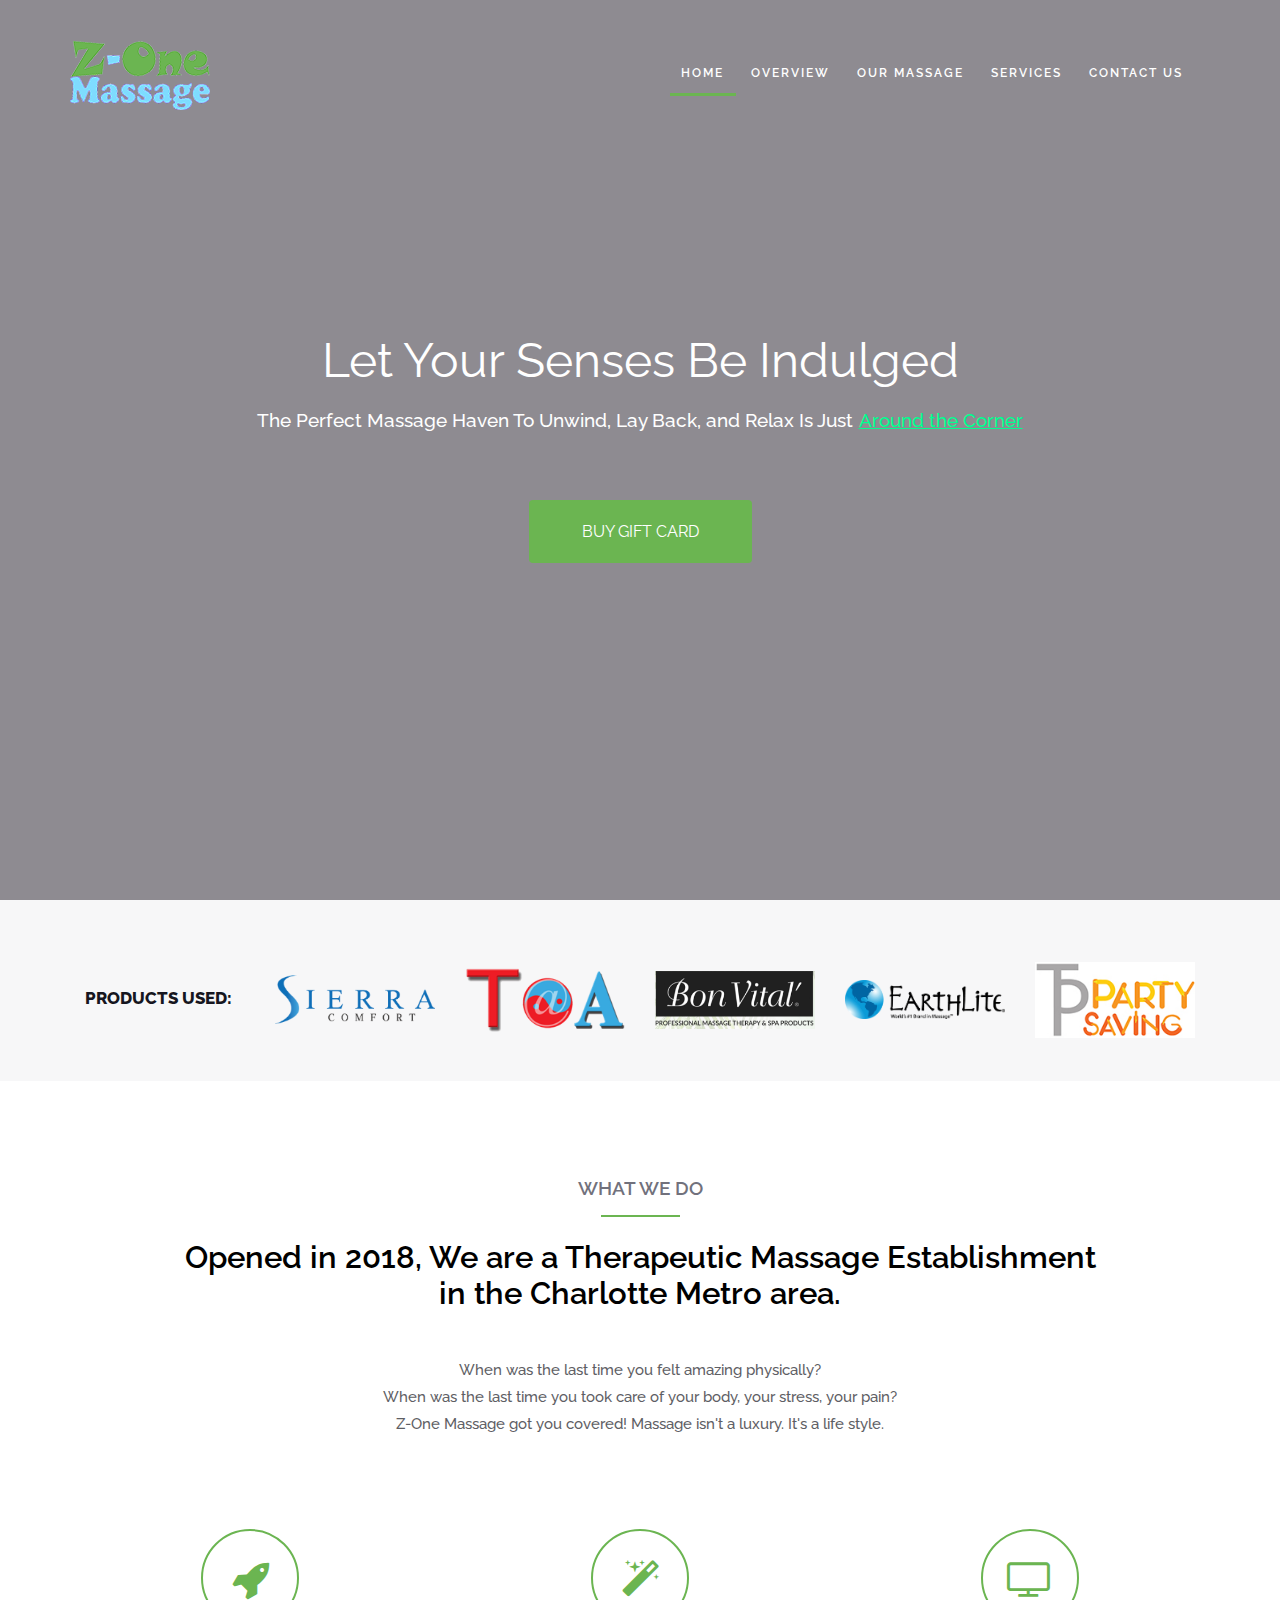
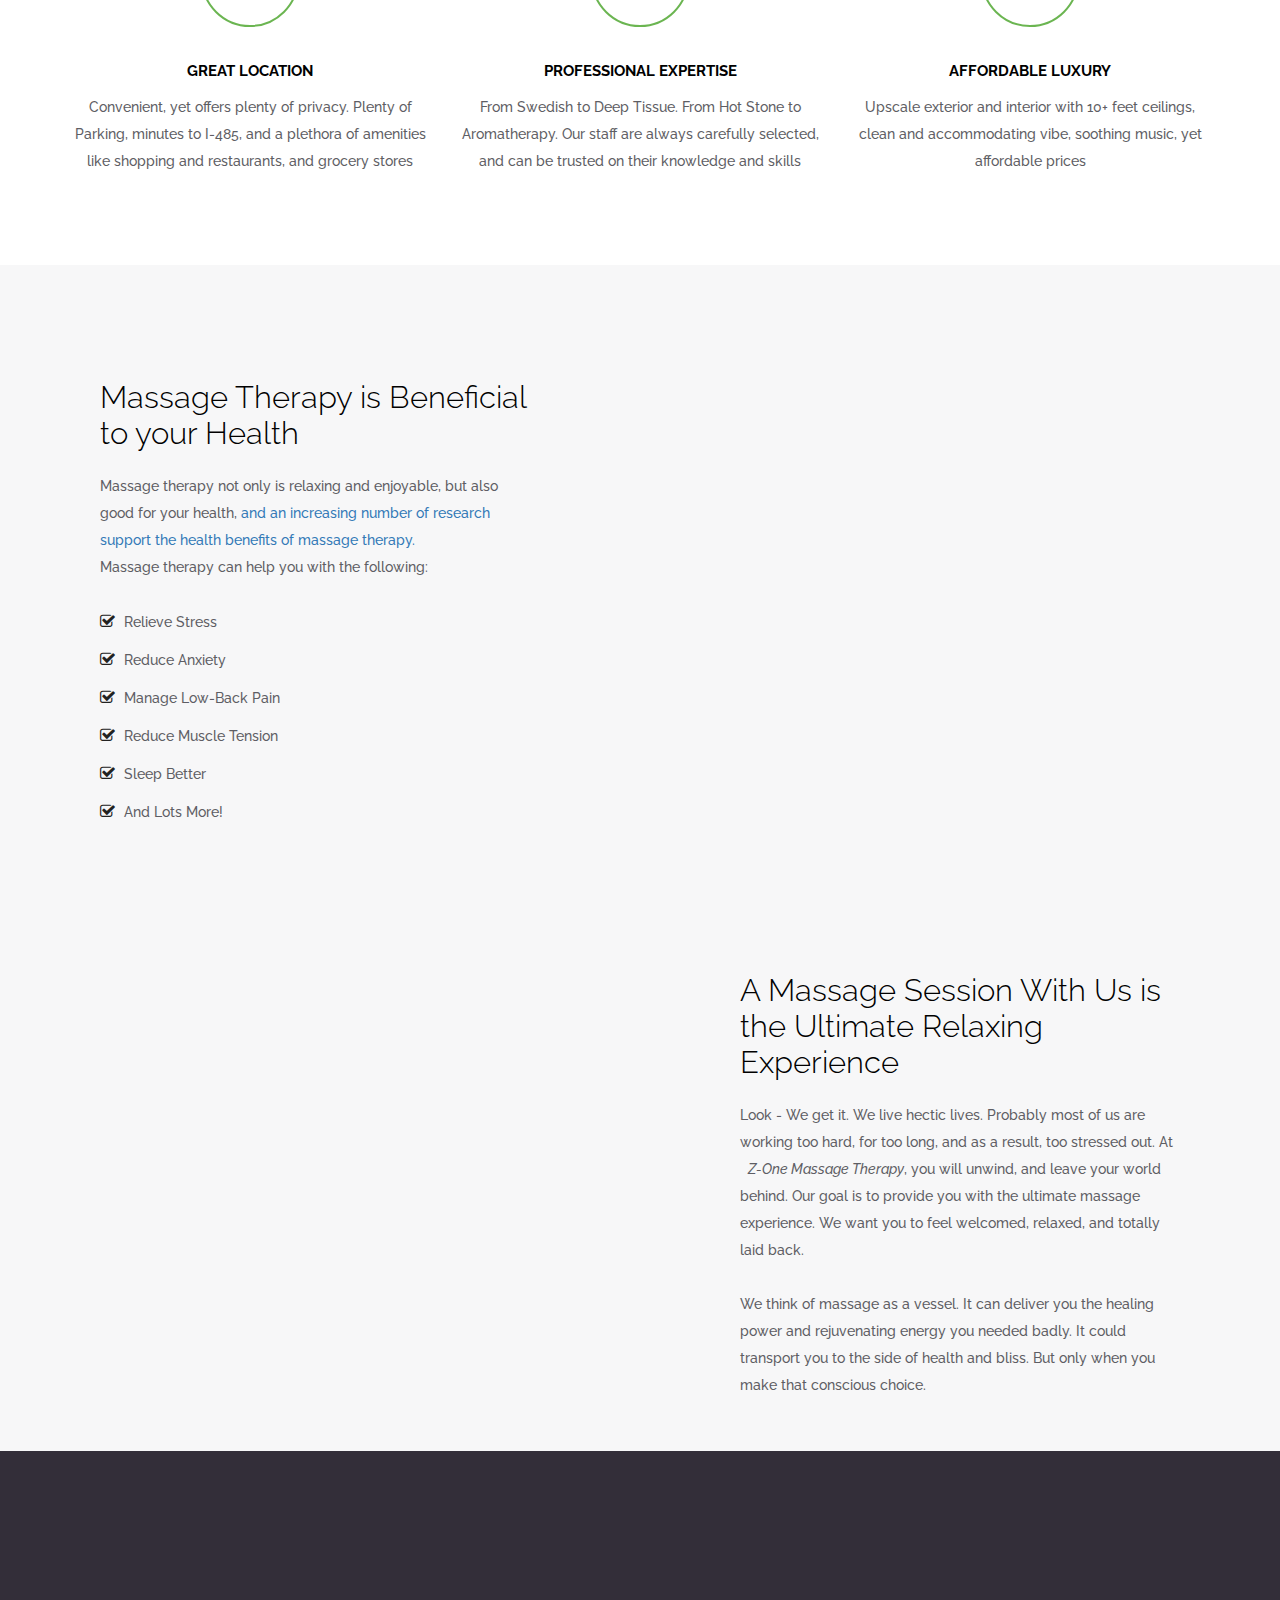
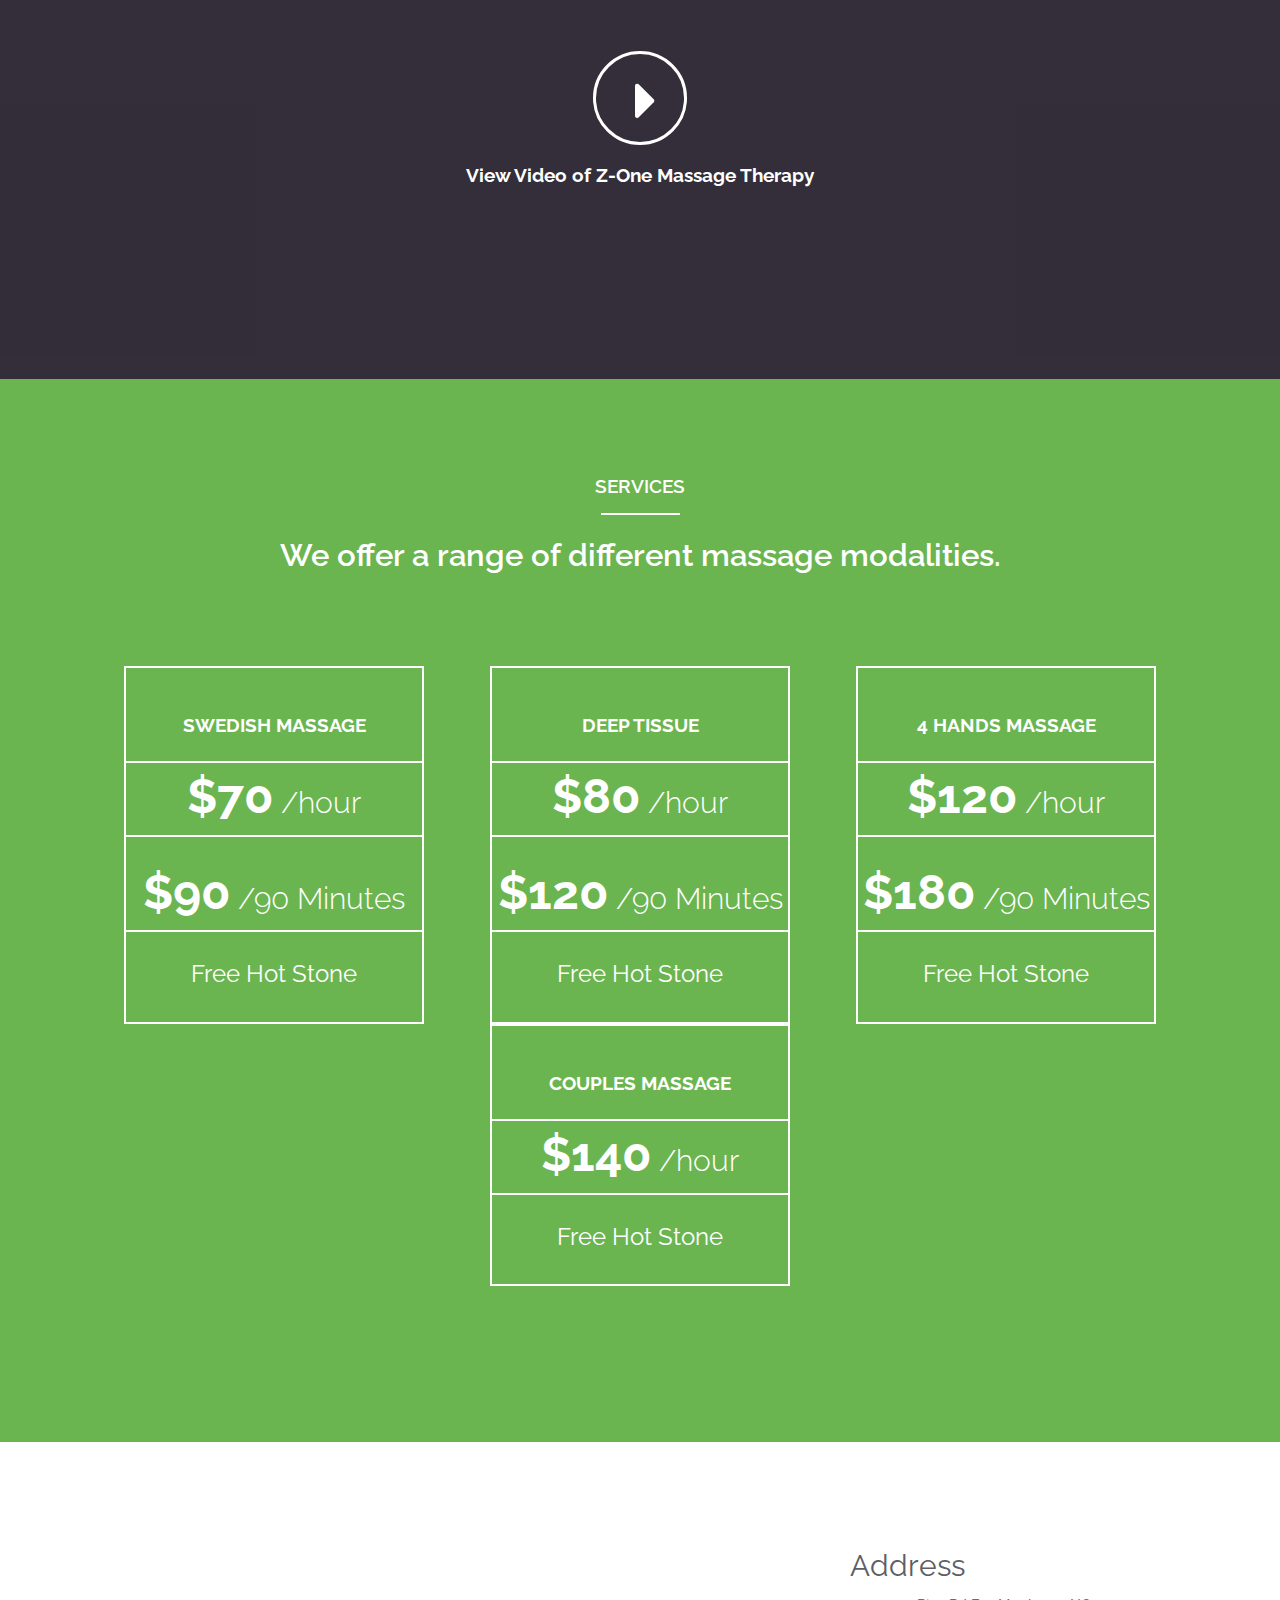
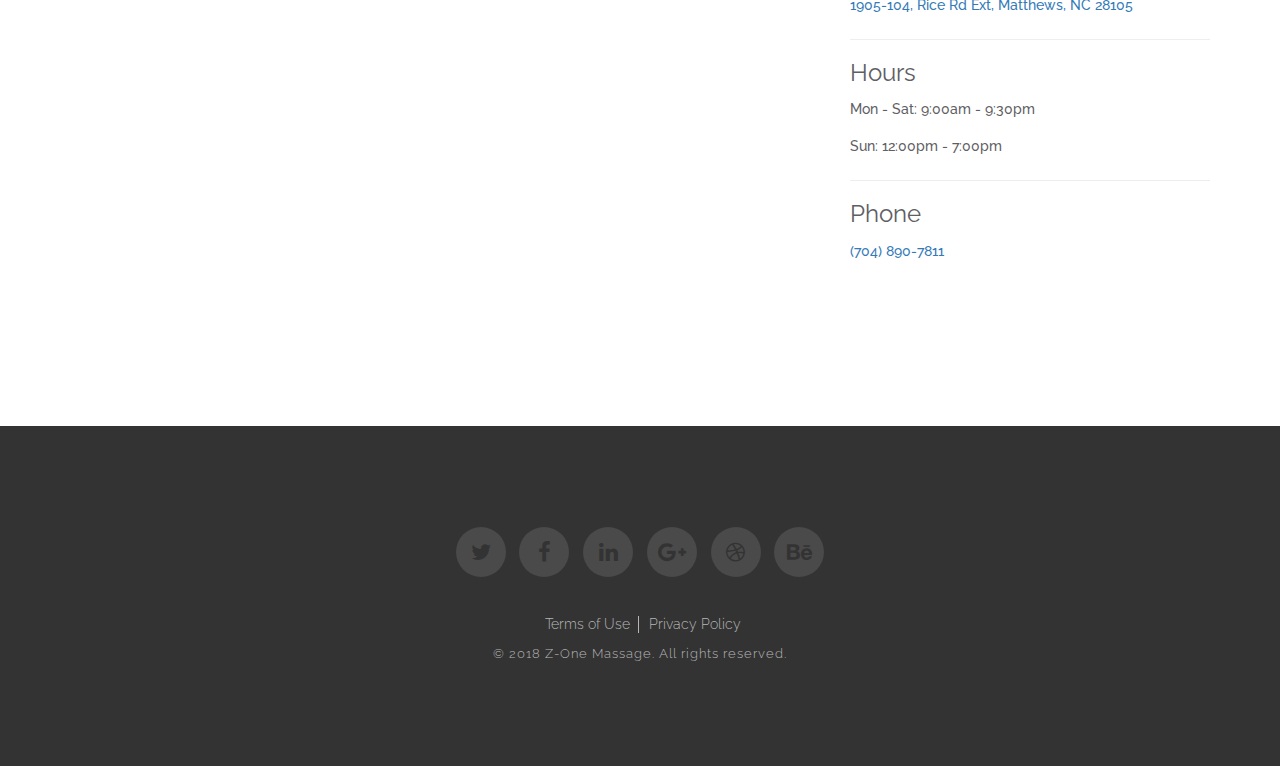
==== commit ff83571e: "update" ====
--- a/index.html
+++ b/index.html
@@ -493,7 +493,8 @@
                         <p><a href="https://goo.gl/maps/PT5aSu44fBK2" target="_blank">1905-104, Rice Rd Ext, Matthews, NC 28105</a> </p>
                         <hr />
                         <div id="hours"><h3>Hours</h3></div>
-                        <p>Mon - Sun: 10:00am - 9:00pm</p>
+                        <p>Mon - Sat: 9:00am - 9:30pm</p>
+                        <p>Sun: 12:00pm - 7:00pm</p>
                         <hr />
                         <div><h3>Phone</h3></div>
                         <a href="tel:1-704-890-7811">(704) 890-7811</a>
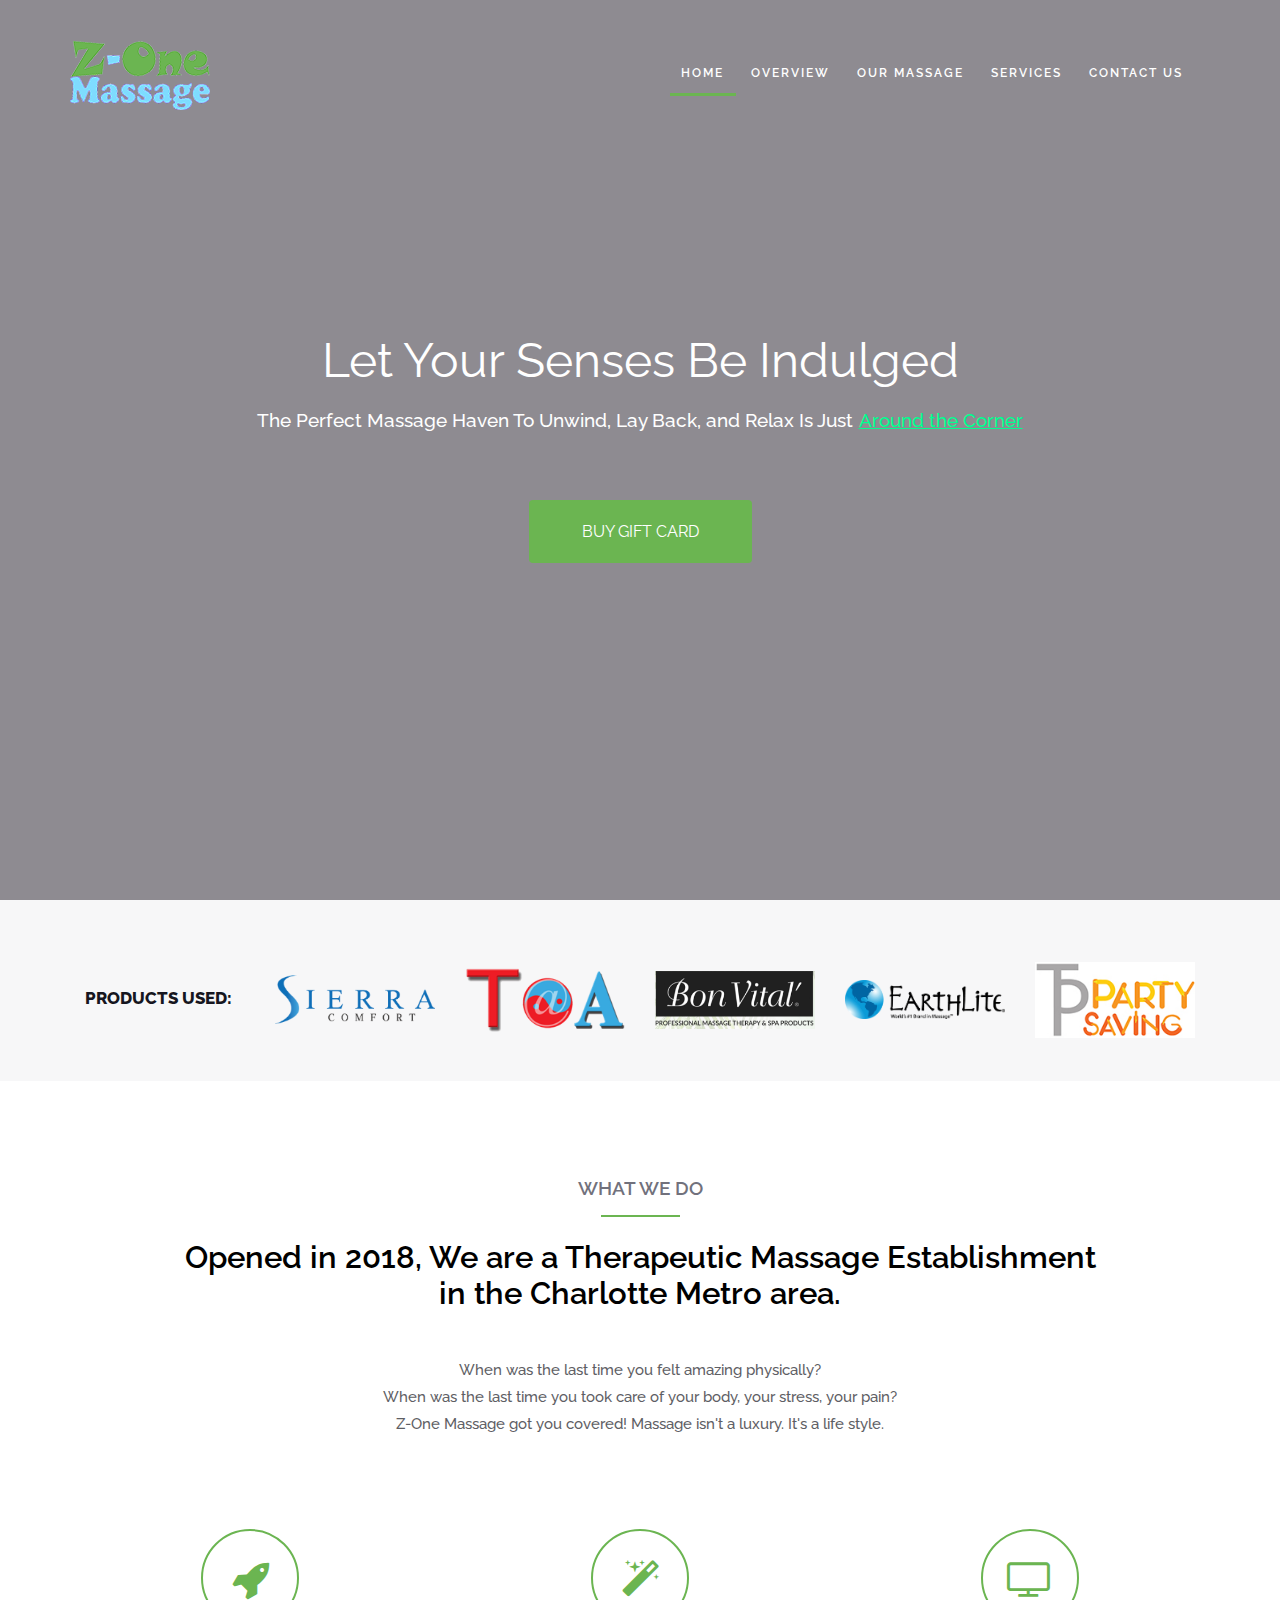
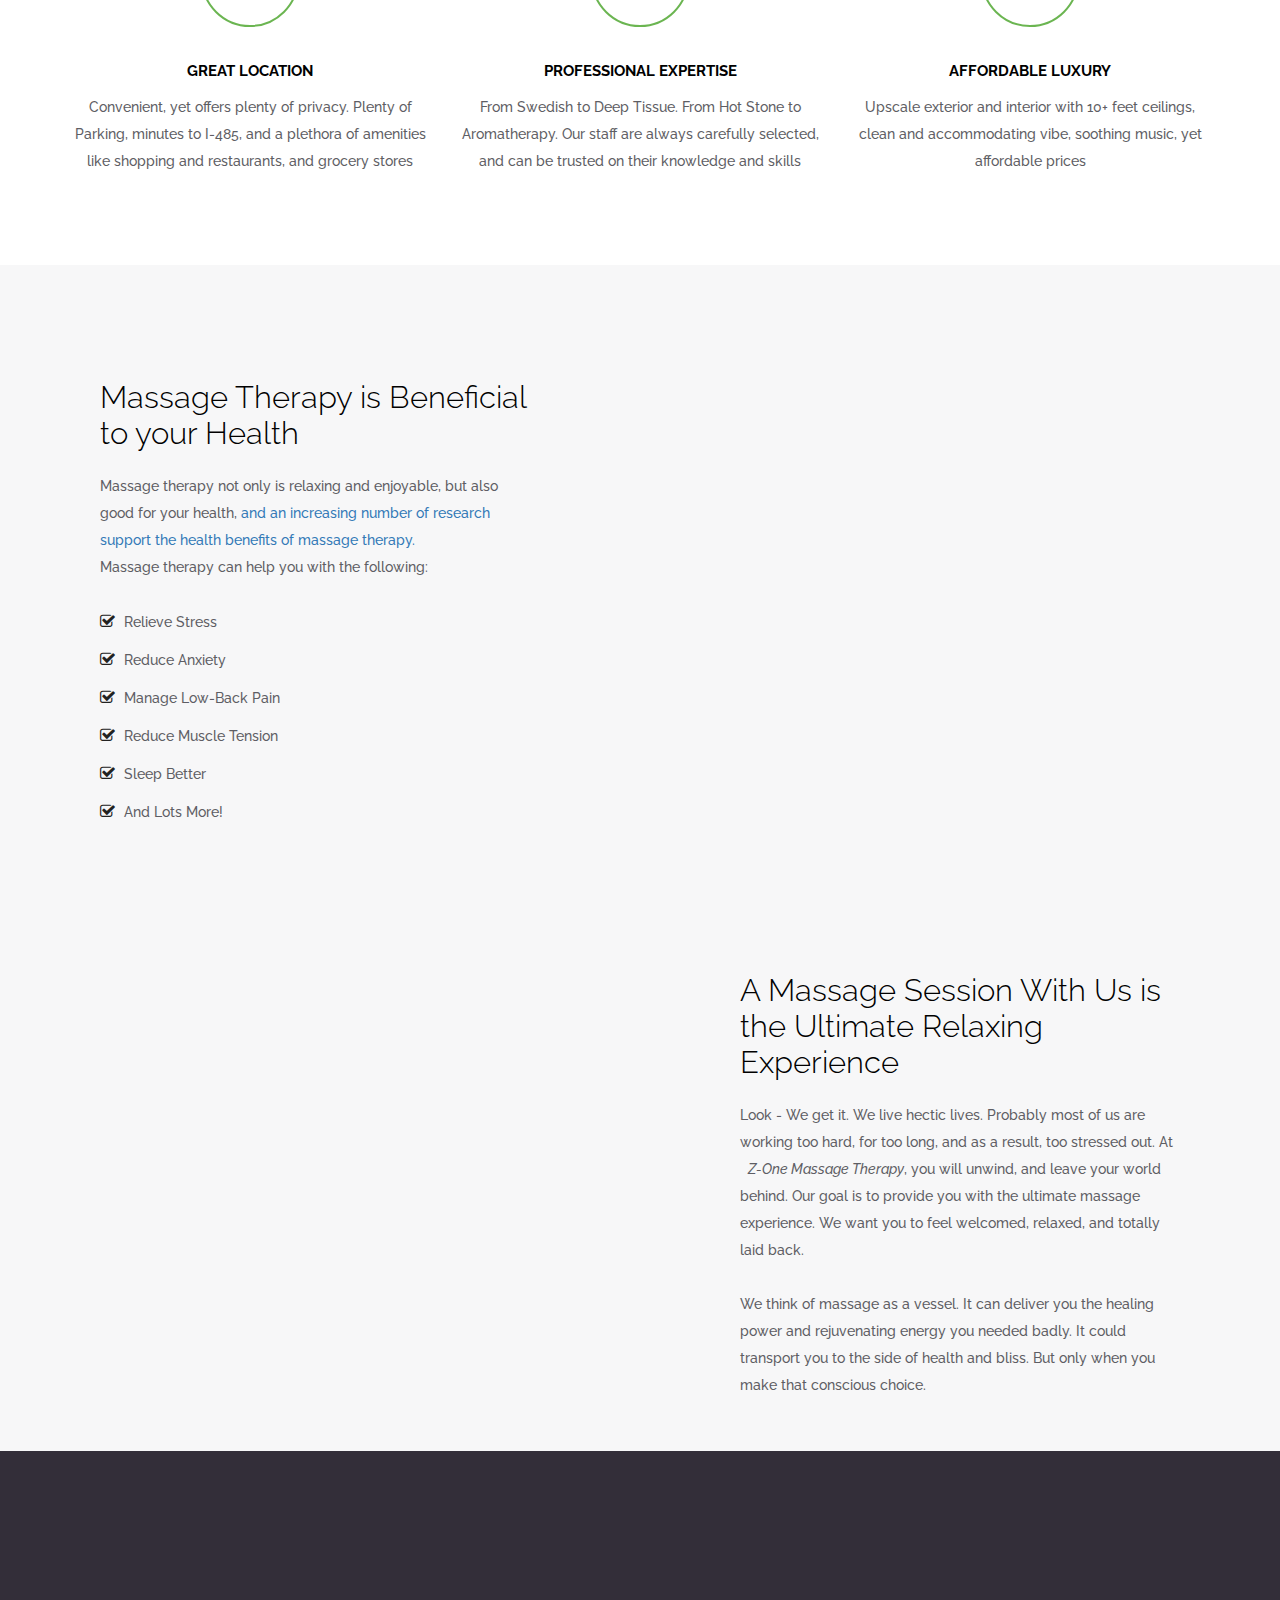
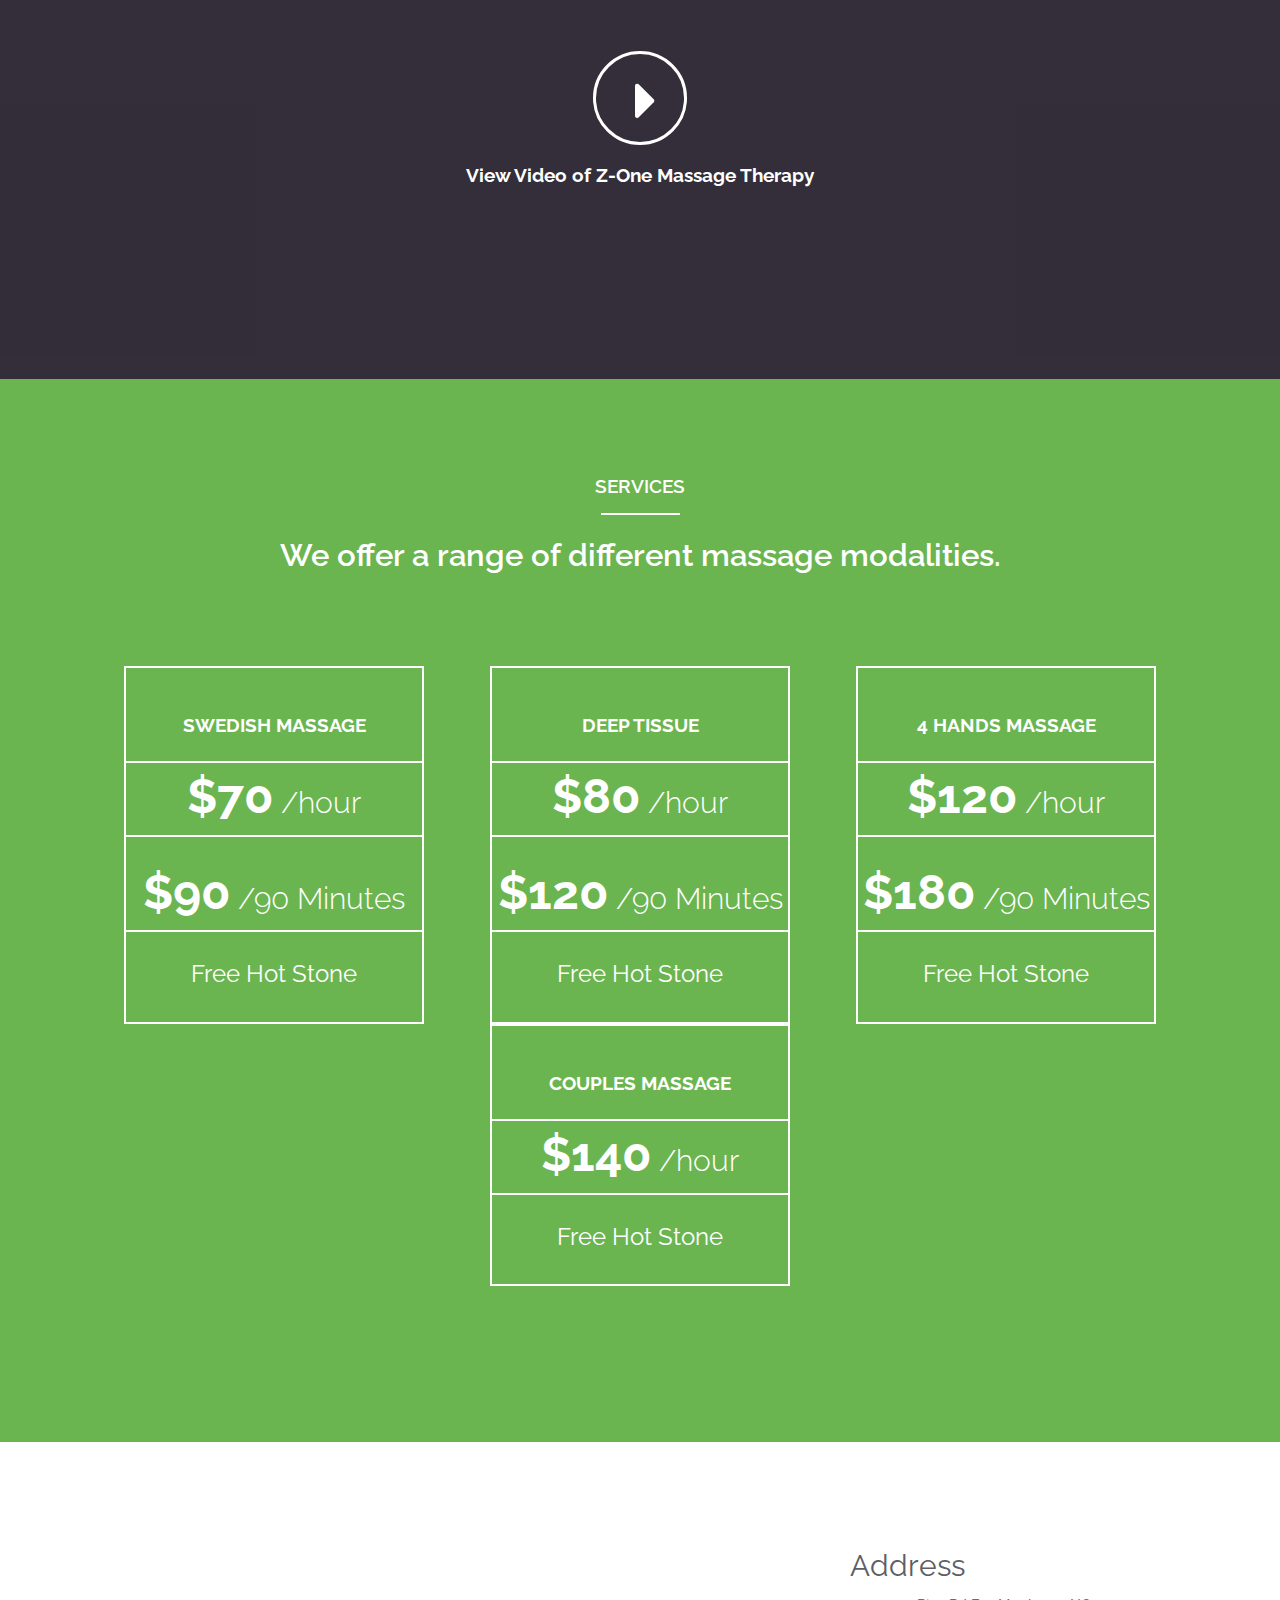
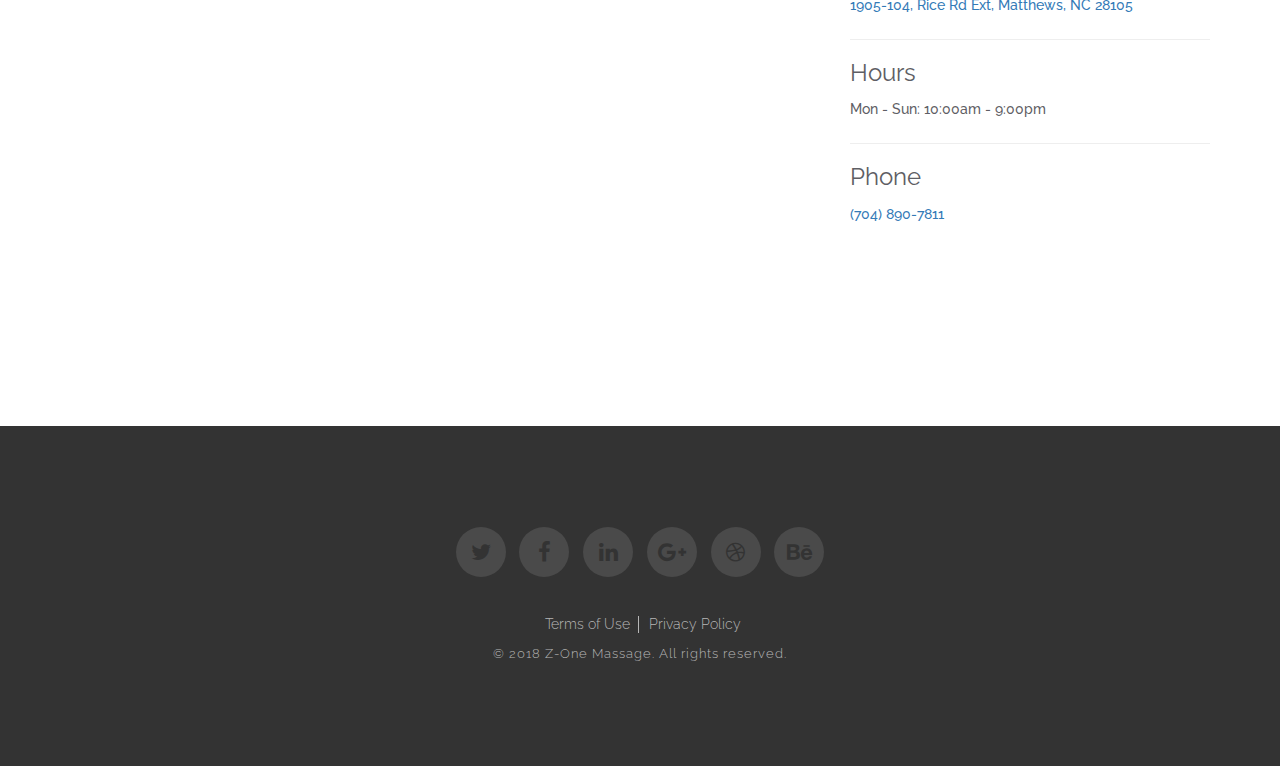
==== commit b8e9193b: "Merge branch 'master' of https://github.com/z-onemassage/z-onemassage.github.io" ====
--- a/index.html
+++ b/index.html
@@ -493,8 +493,7 @@
                         <p><a href="https://goo.gl/maps/PT5aSu44fBK2" target="_blank">1905-104, Rice Rd Ext, Matthews, NC 28105</a> </p>
                         <hr />
                         <div id="hours"><h3>Hours</h3></div>
-                        <p>Mon - Sat: 9:00am - 9:30pm</p>
-                        <p>Sun: 12:00pm - 7:00pm</p>
+                        <p>Mon - Sun: 10:00am - 9:00pm</p>
                         <hr />
                         <div><h3>Phone</h3></div>
                         <a href="tel:1-704-890-7811">(704) 890-7811</a>
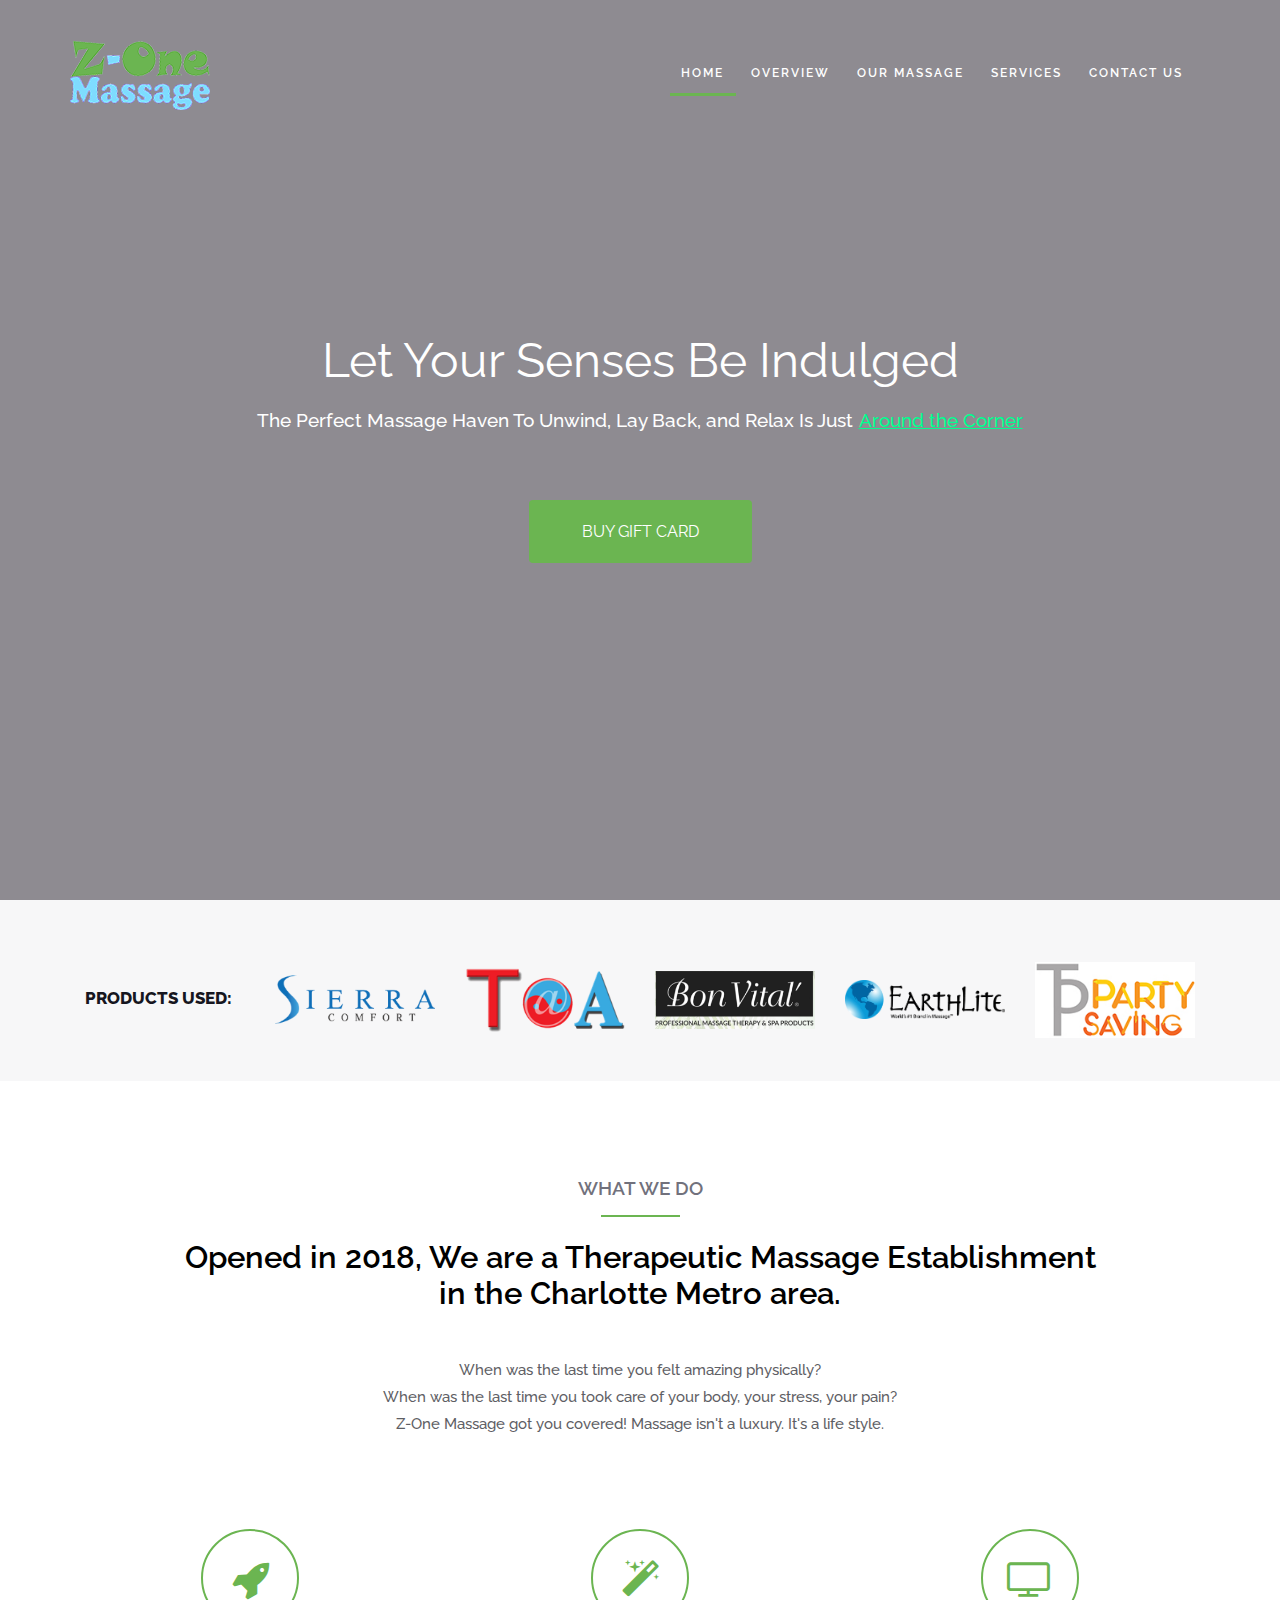
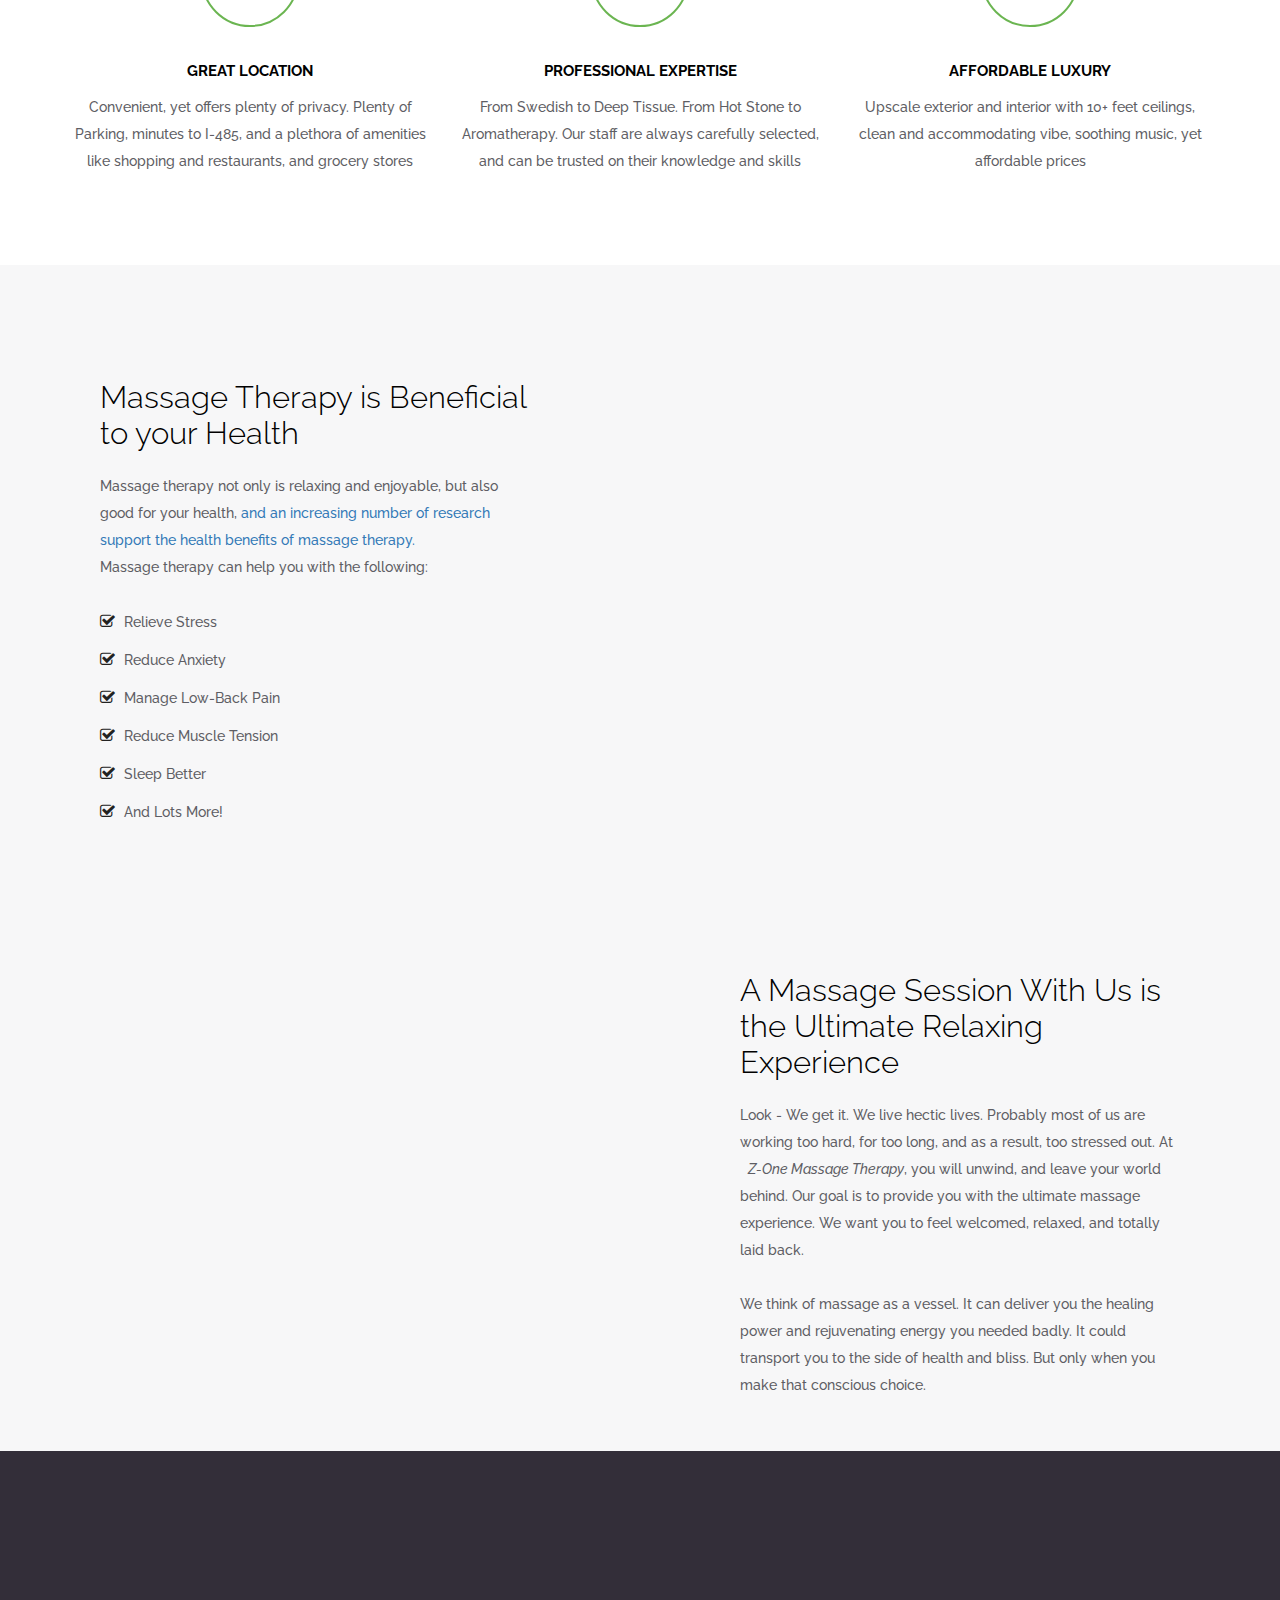
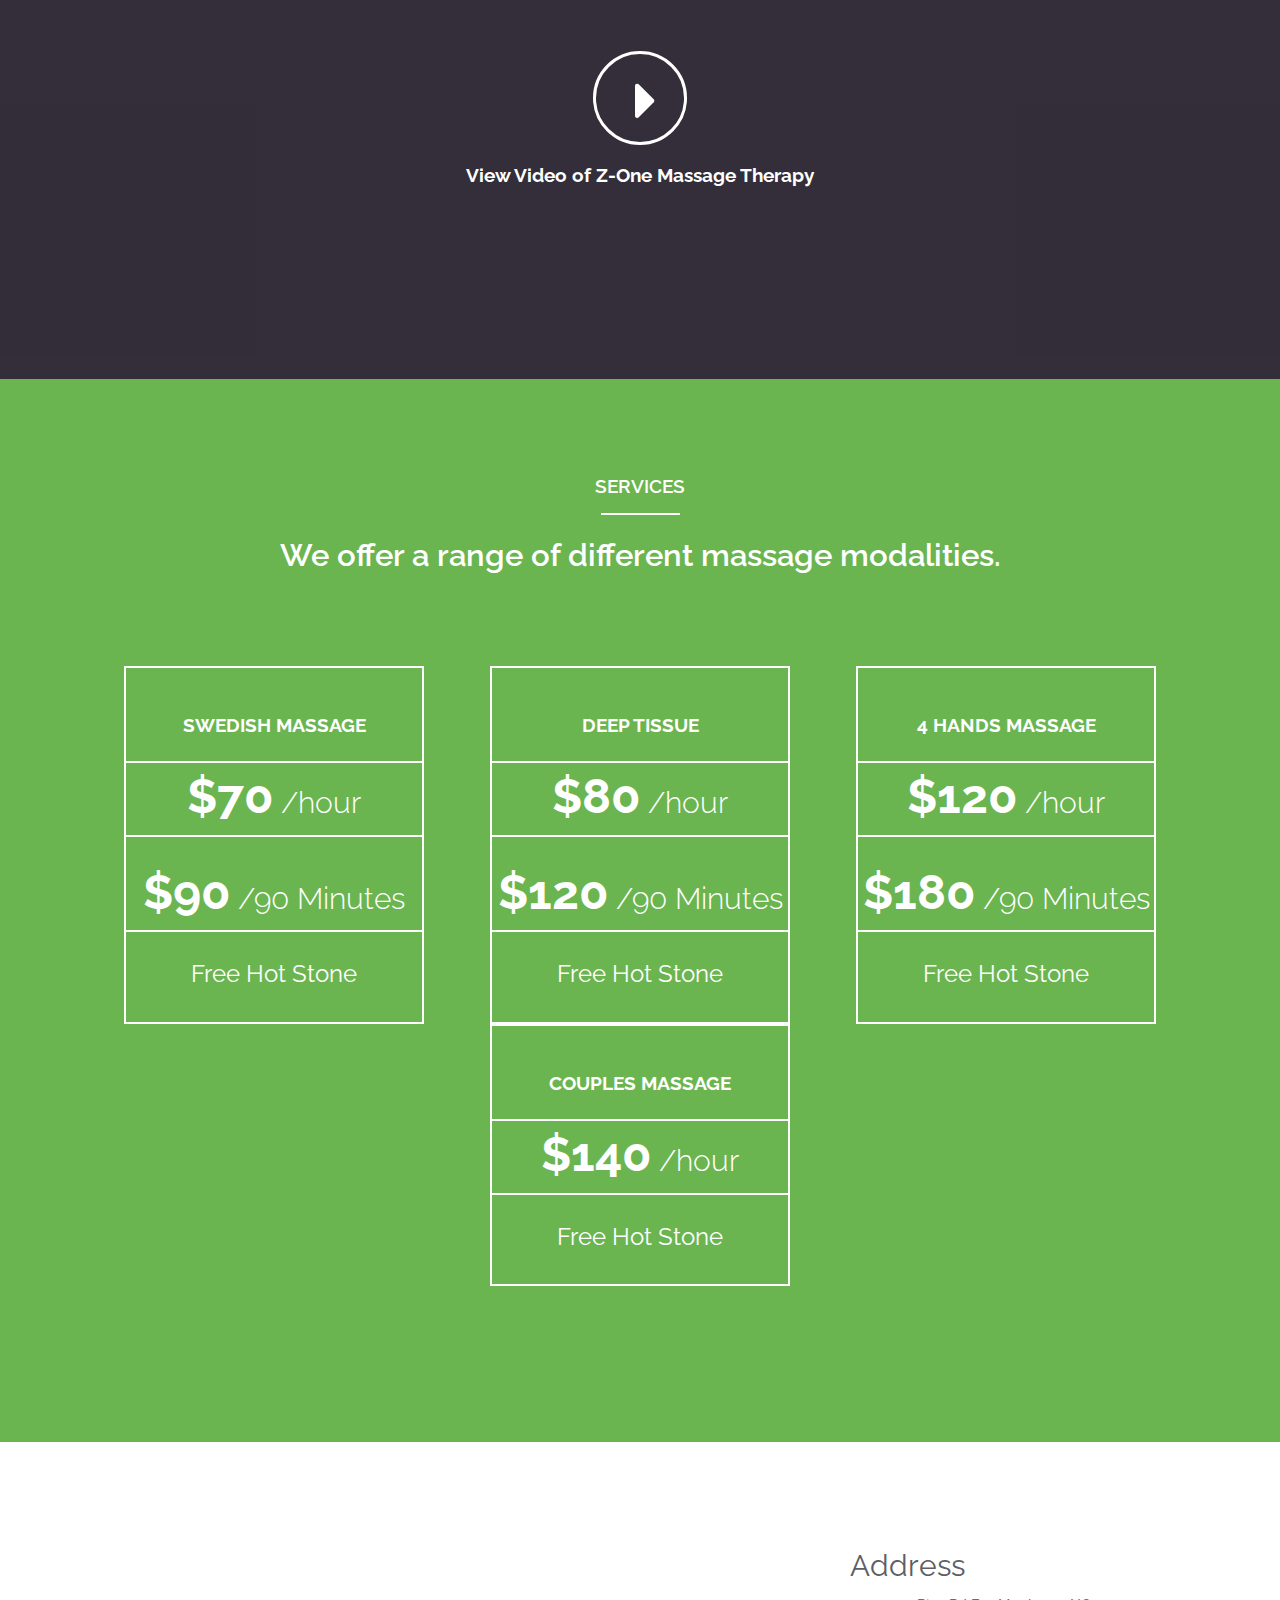
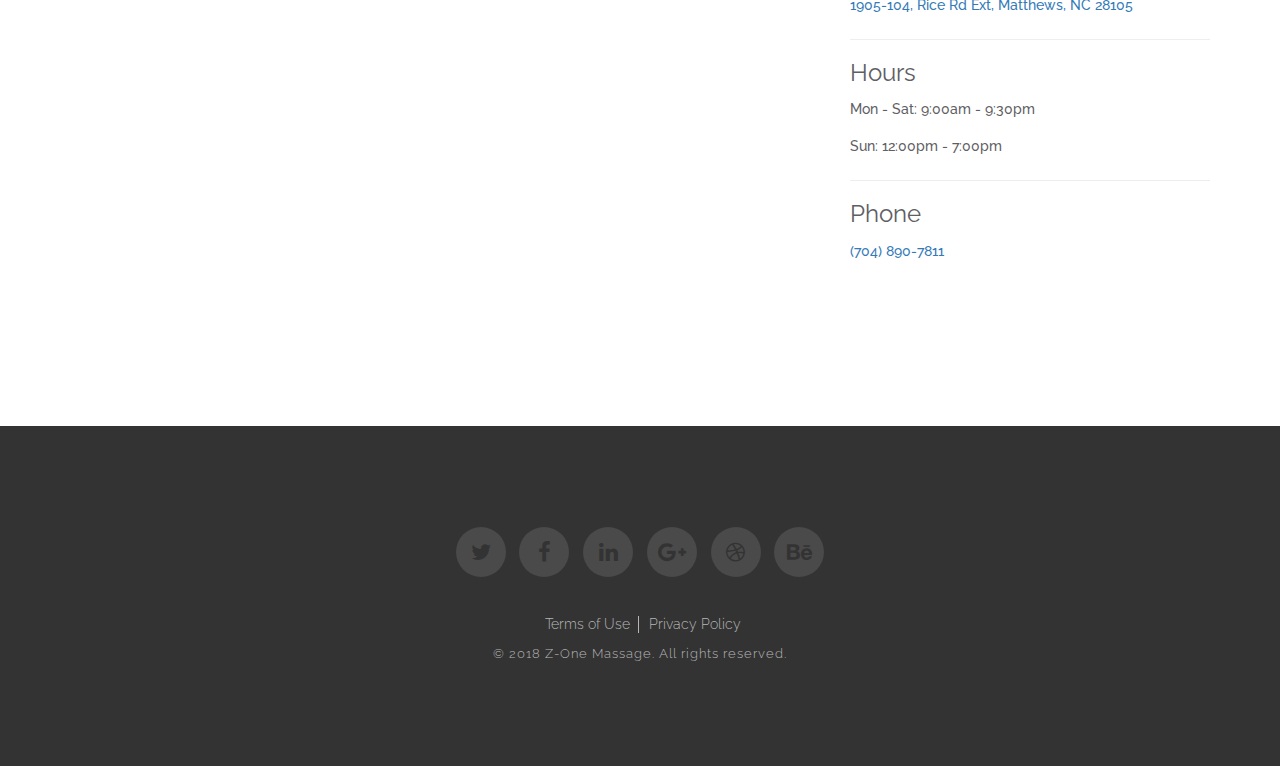
==== commit f218e9c0: "update" ====
--- a/index.html
+++ b/index.html
@@ -493,7 +493,8 @@
                         <p><a href="https://goo.gl/maps/PT5aSu44fBK2" target="_blank">1905-104, Rice Rd Ext, Matthews, NC 28105</a> </p>
                         <hr />
                         <div id="hours"><h3>Hours</h3></div>
-                        <p>Mon - Sun: 10:00am - 9:00pm</p>
+                        <p>Mon - Sat: 9:00am - 9:30pm</p>
+                        <p>Sun: 12:00pm - 7:00pm</p>
                         <hr />
                         <div><h3>Phone</h3></div>
                         <a href="tel:1-704-890-7811">(704) 890-7811</a>
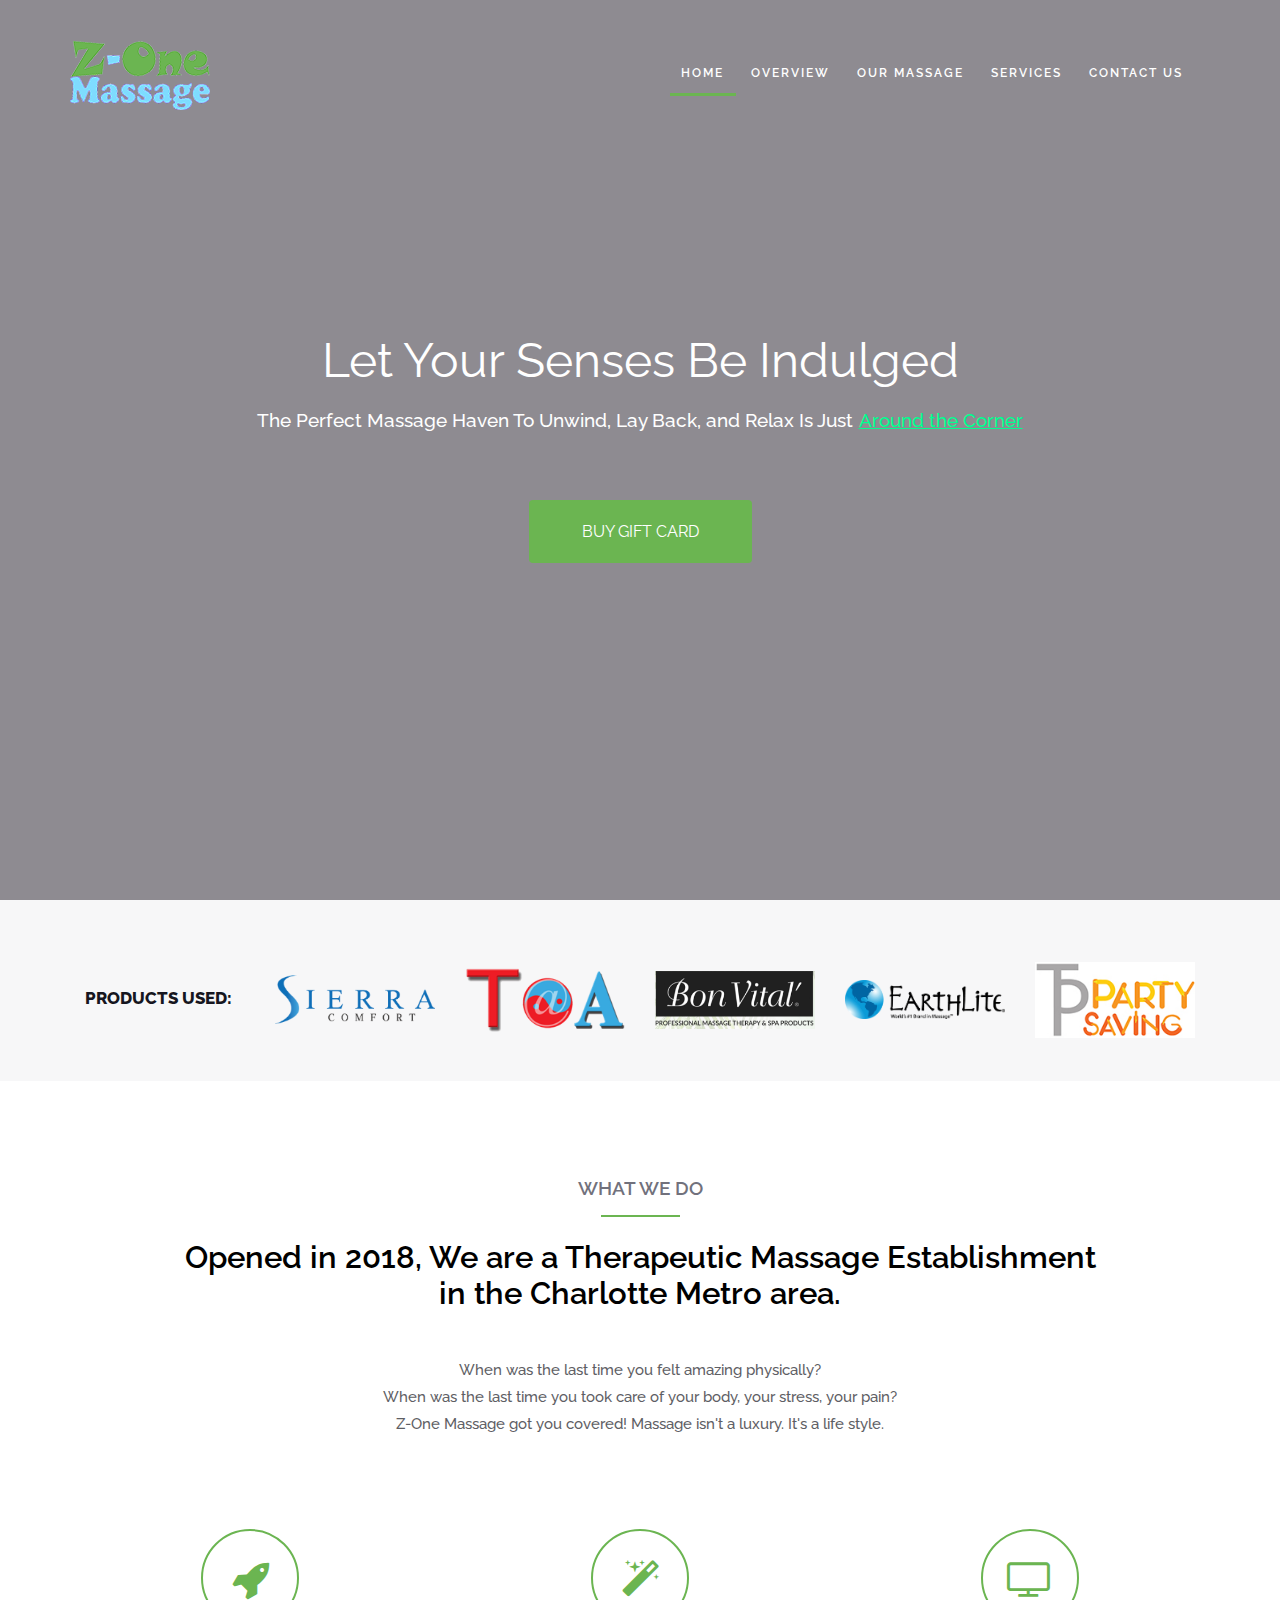
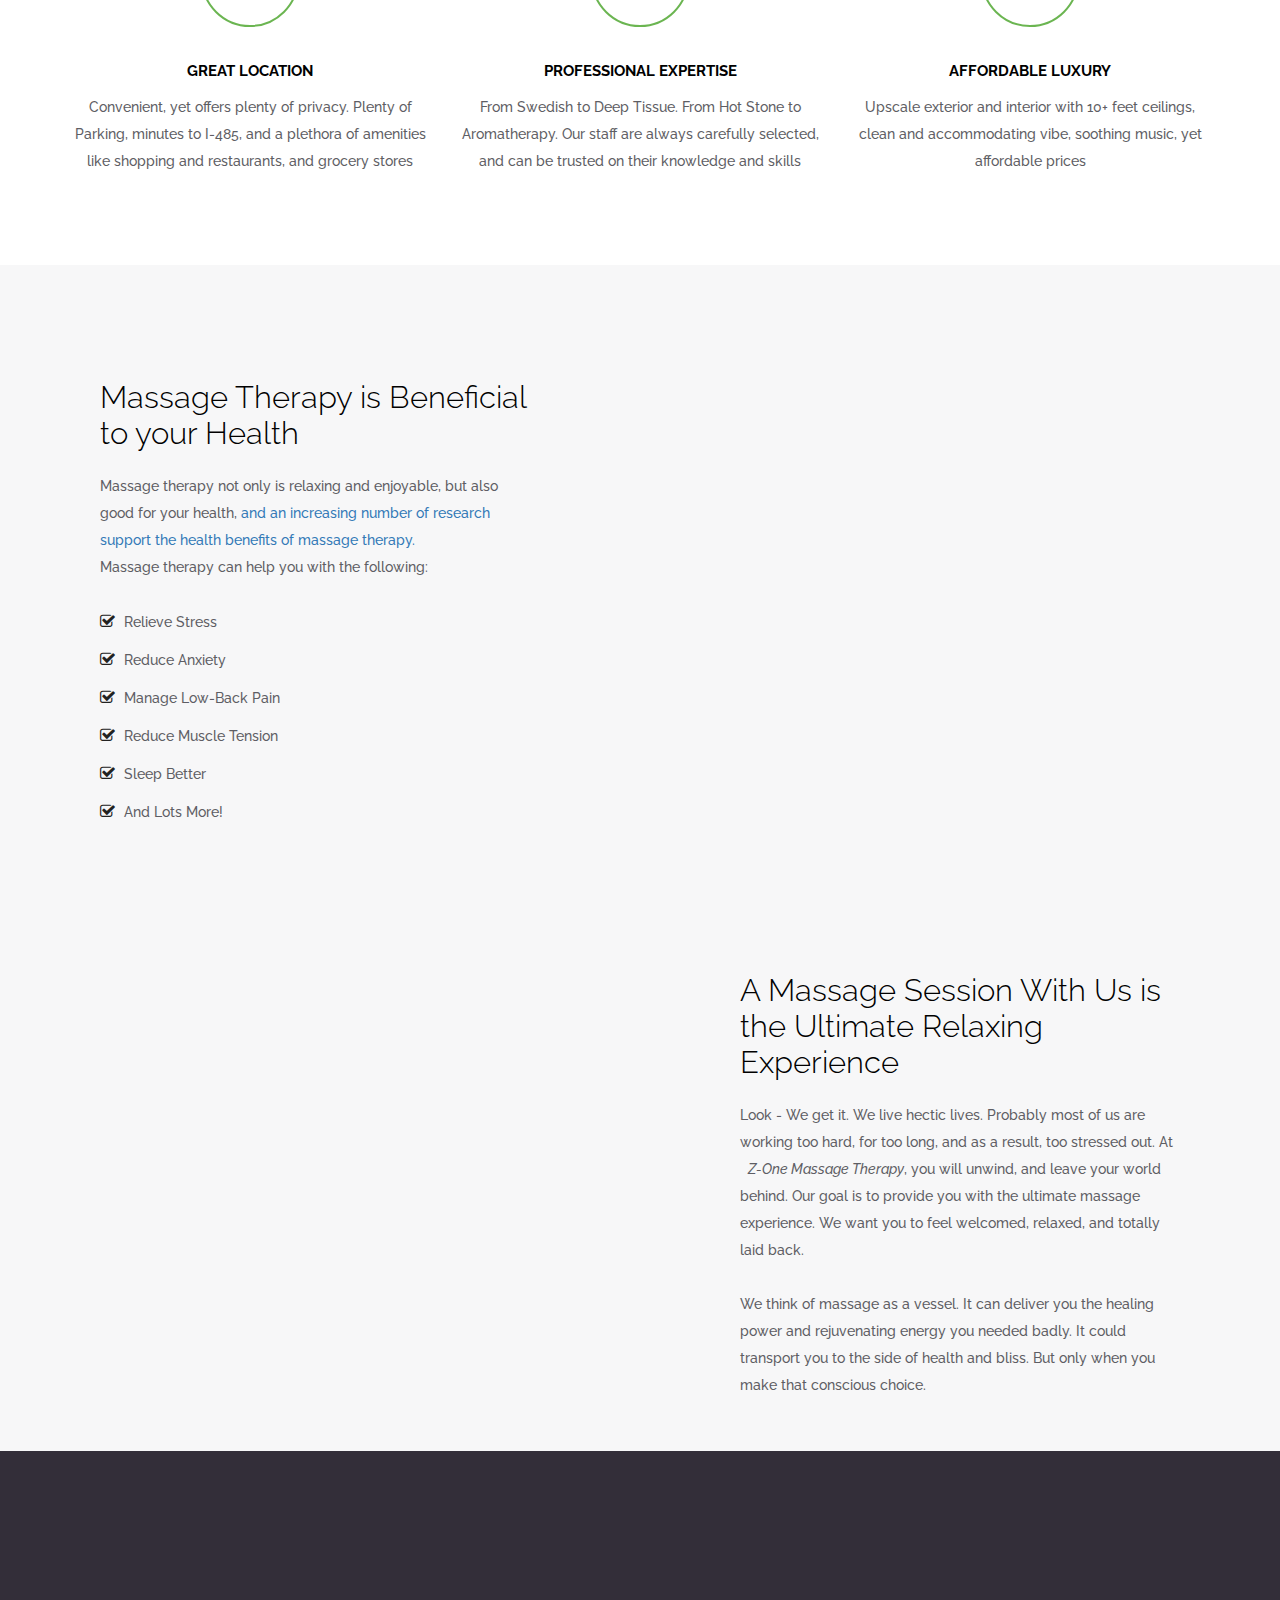
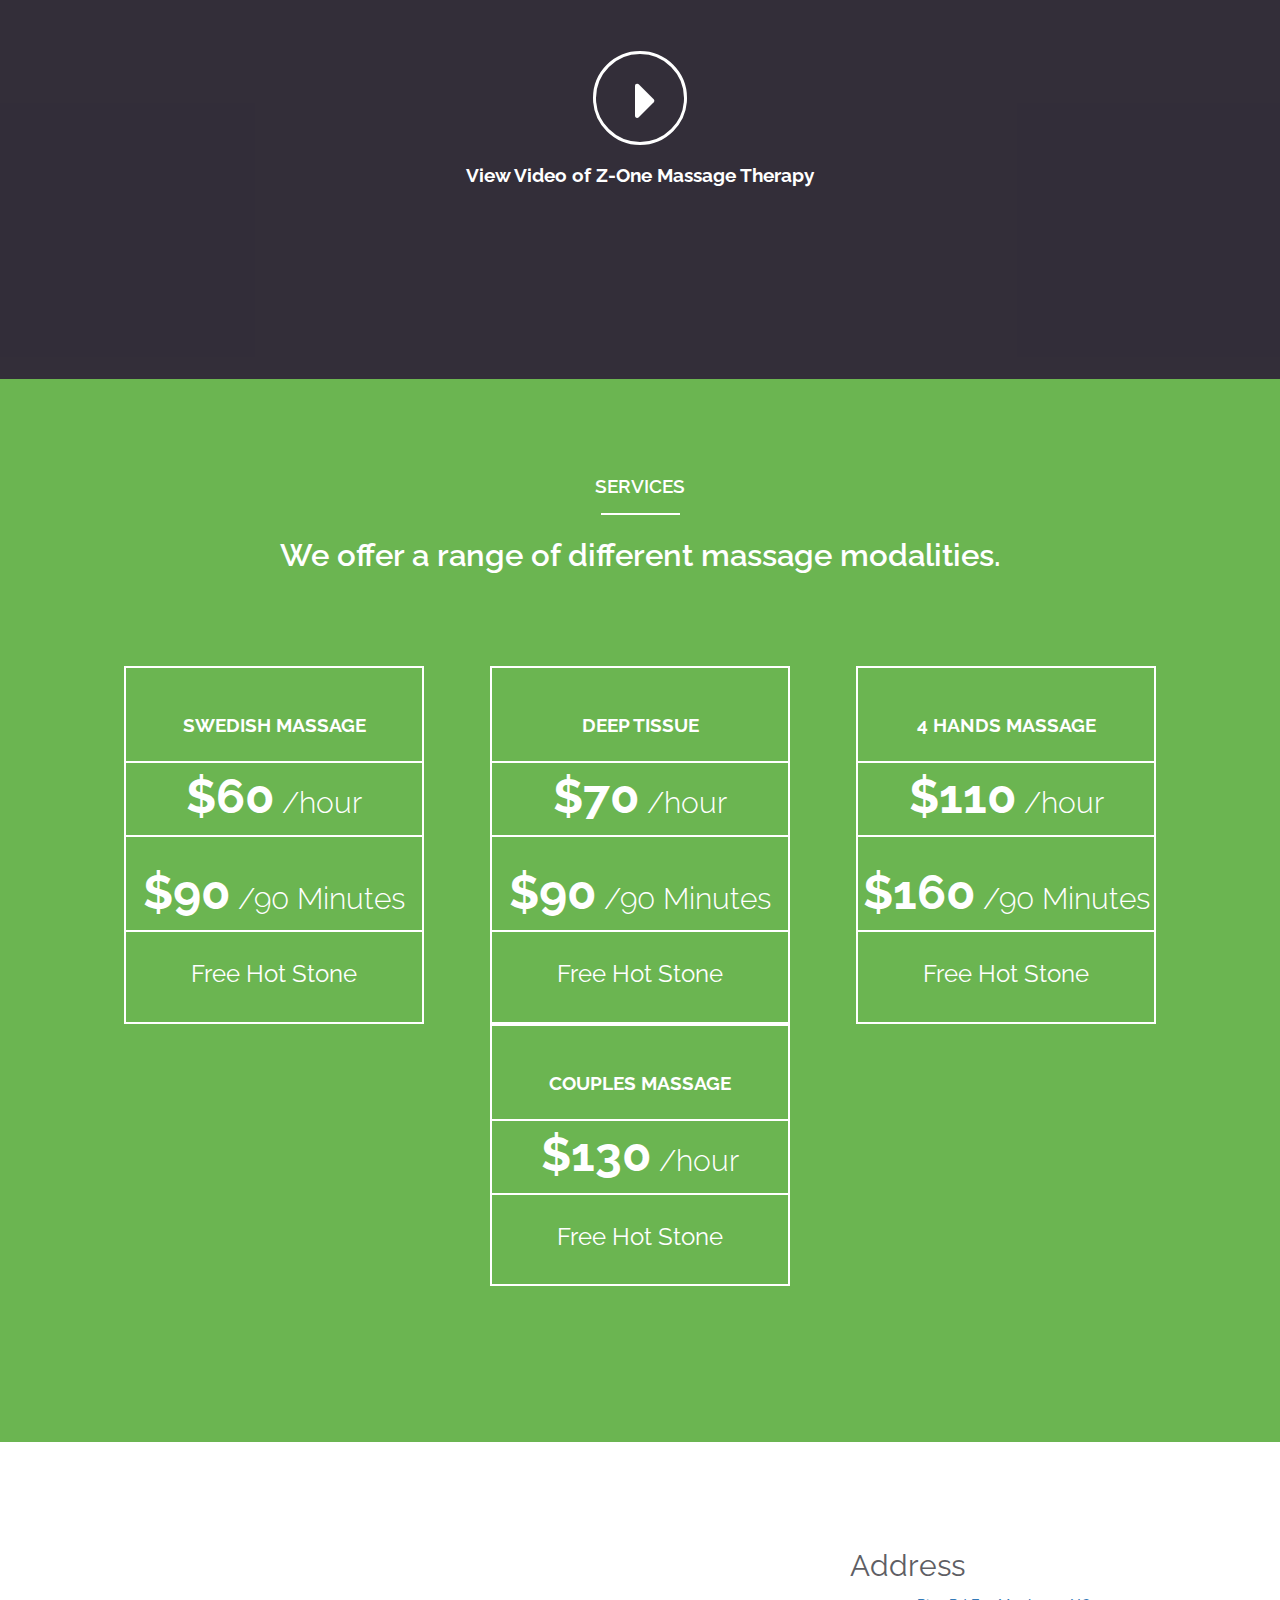
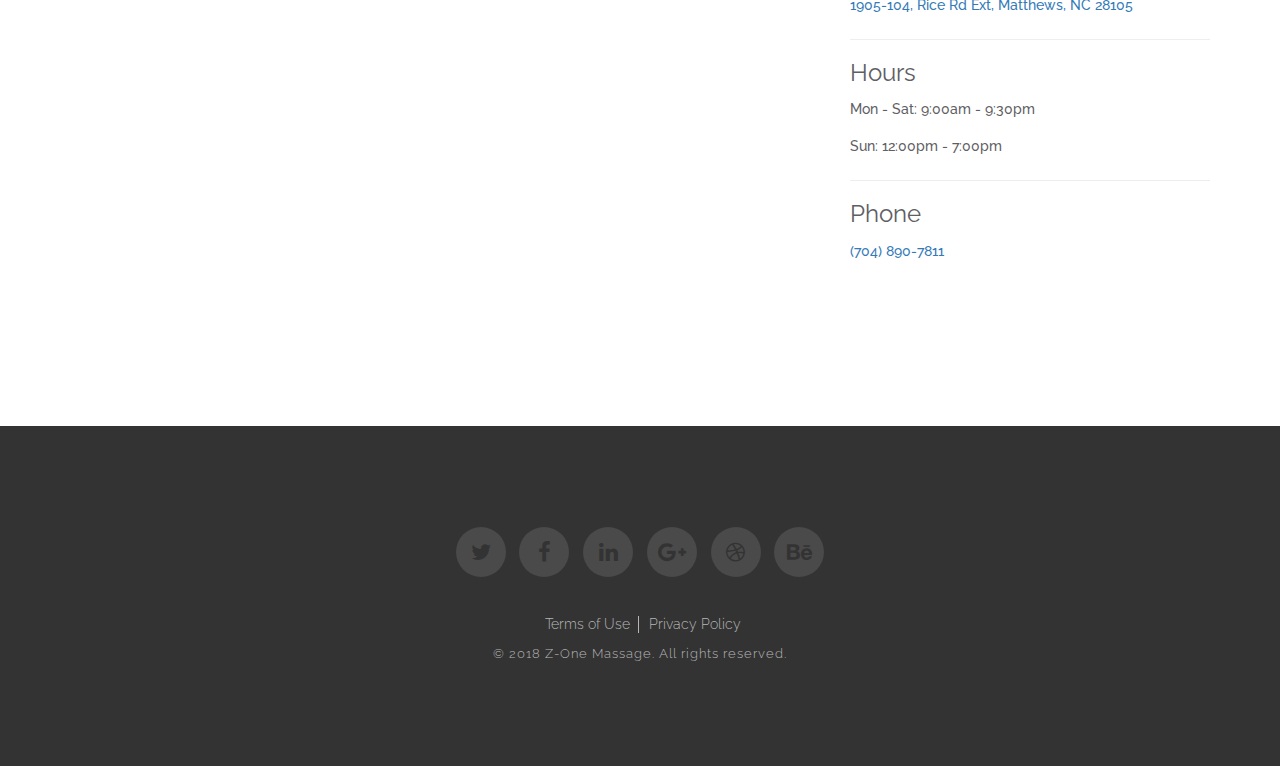
==== commit 583532a9: "update" ====
--- a/index.html
+++ b/index.html
@@ -422,6 +422,18 @@
 
                         <header><h4>Swedish Massage</h4></header>
 
+                        <h2><span>$60</span> /hour</h2>
+                        <h2><span>$90</span> /90 Minutes</h2>
+                        <h3>Free Hot Stone</h3>
+
+                        <!--<input name="" type="button" value="get Strated">-->
+
+                    </section>
+
+                    <section>
+
+                        <header><h4>Deep Tissue</h4></header>
+
                         <h2><span>$70</span> /hour</h2>
                         <h2><span>$90</span> /90 Minutes</h2>
                         <h3>Free Hot Stone</h3>
@@ -432,10 +444,10 @@
 
                     <section>
 
-                        <header><h4>Deep Tissue</h4></header>
-
-                        <h2><span>$80</span> /hour</h2>
-                        <h2><span>$120</span> /90 Minutes</h2>
+                        <header><h4>4 Hands Massage</h4></header>
+
+                        <h2><span>$110</span> /hour</h2>
+                        <h2><span>$160</span> /90 Minutes</h2>
                         <h3>Free Hot Stone</h3>
 
                         <!--<input name="" type="button" value="get Strated">-->
@@ -444,21 +456,9 @@
 
                     <section>
 
-                        <header><h4>4 Hands Massage</h4></header>
-
-                        <h2><span>$120</span> /hour</h2>
-                        <h2><span>$180</span> /90 Minutes</h2>
-                        <h3>Free Hot Stone</h3>
-
-                        <!--<input name="" type="button" value="get Strated">-->
-
-                    </section>
-
-                    <section>
-
                         <header><h4>Couples Massage</h4></header>
 
-                        <h2><span>$140</span> /hour</h2>
+                        <h2><span>$130</span> /hour</h2>
                         <h3>Free Hot Stone</h3>
 
                         <!--<input name="" type="button" value="get Strated">-->
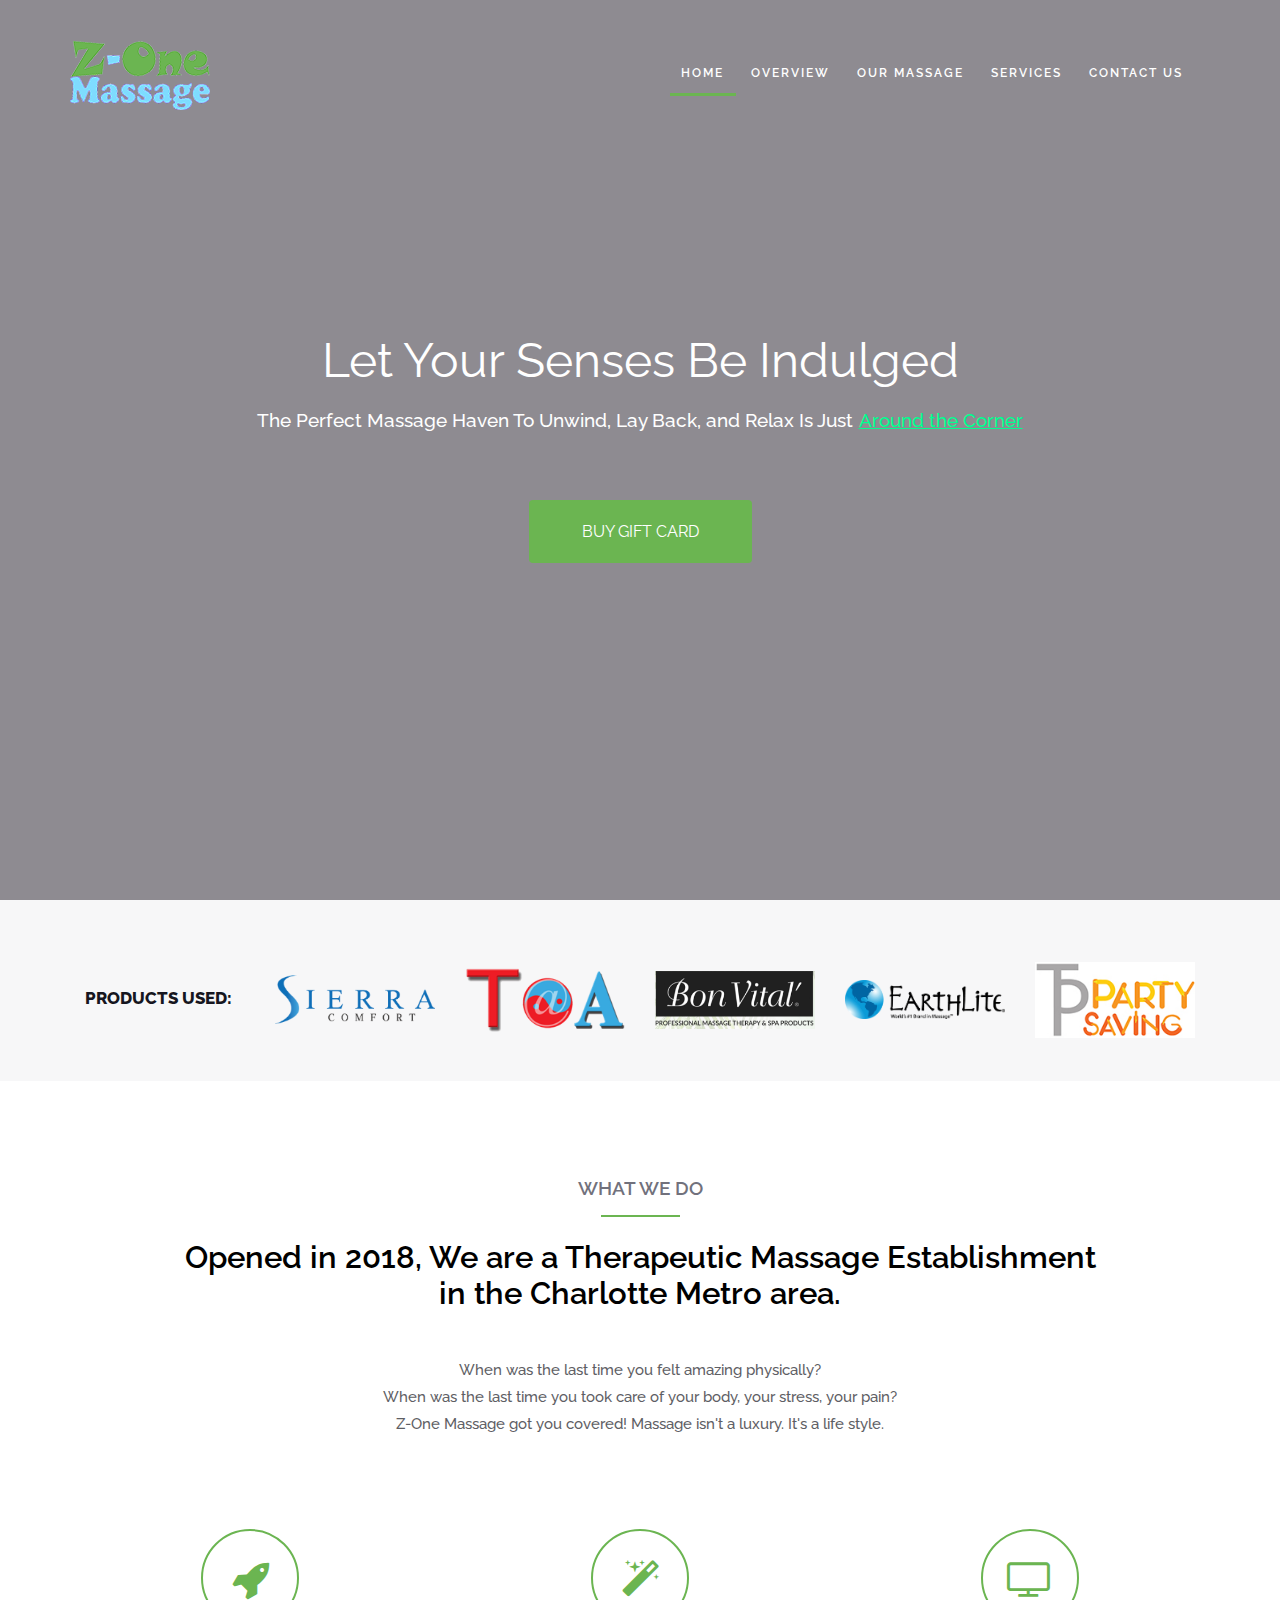
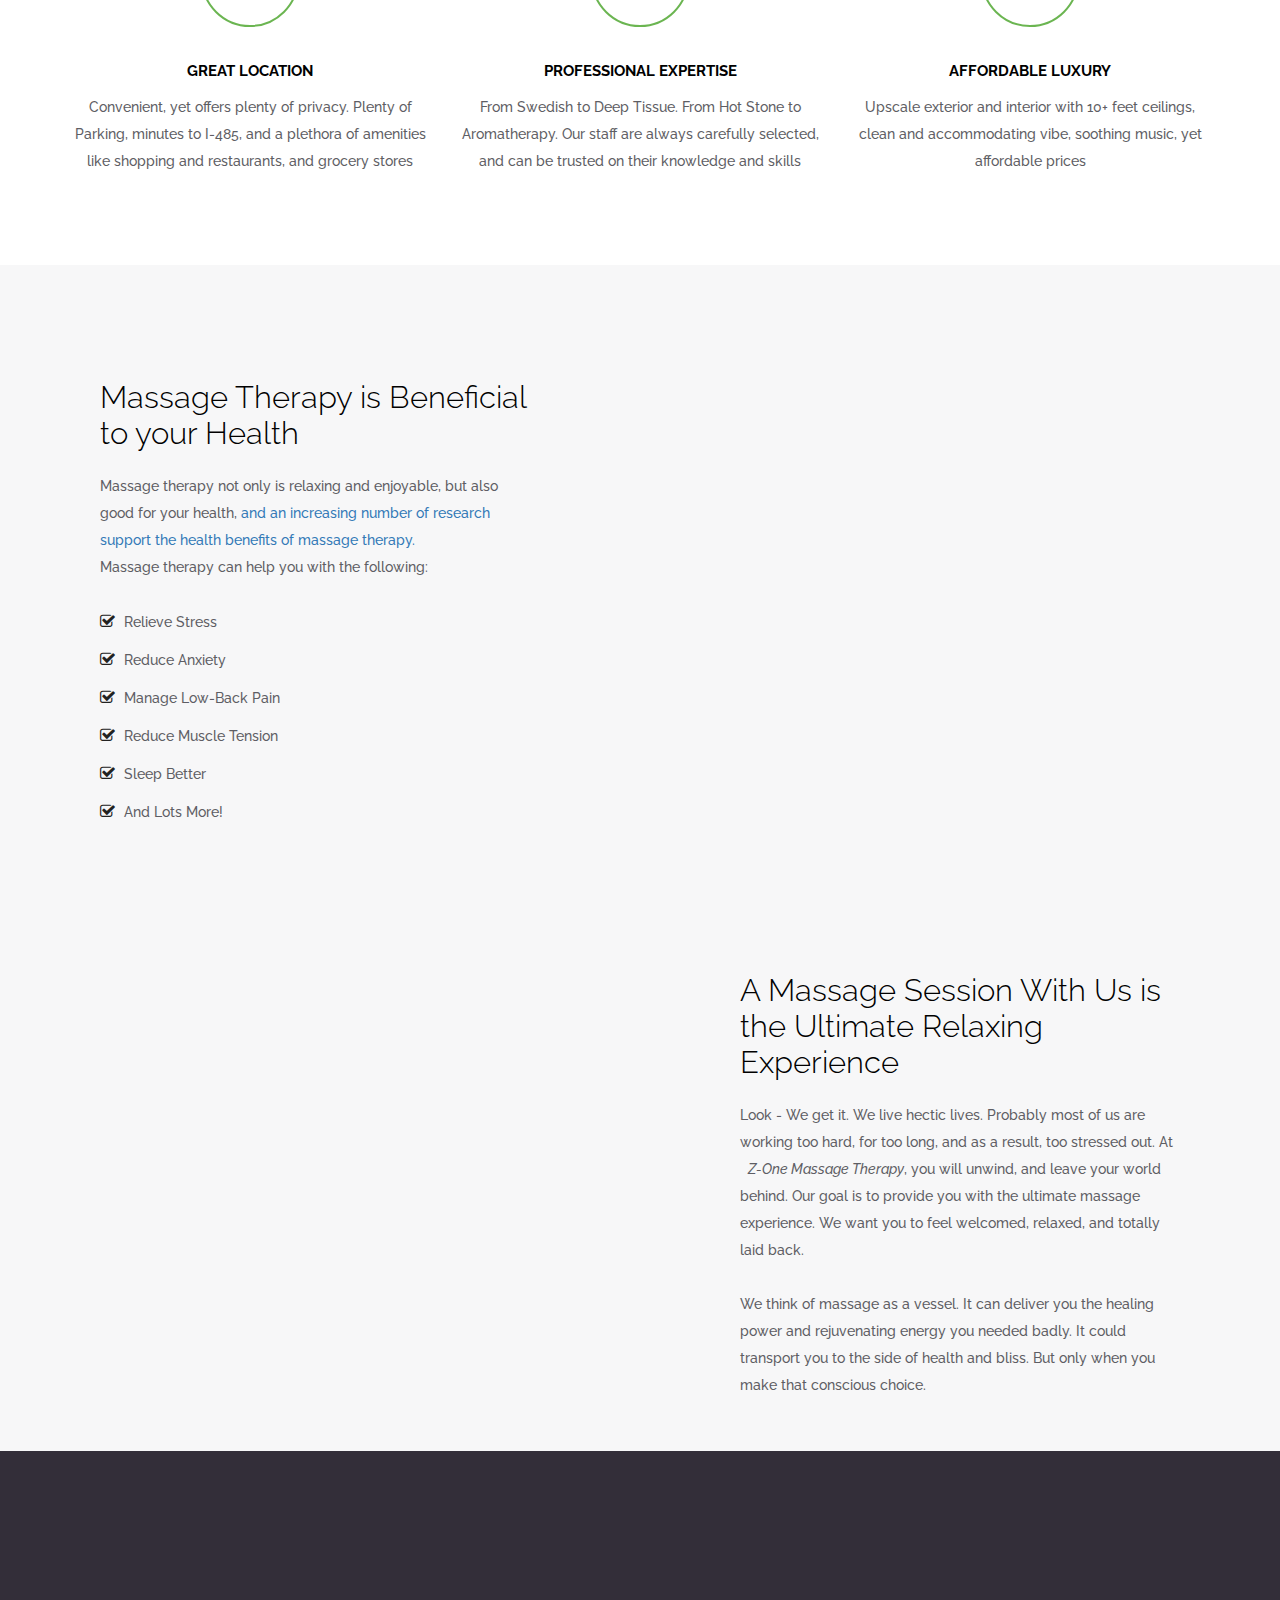
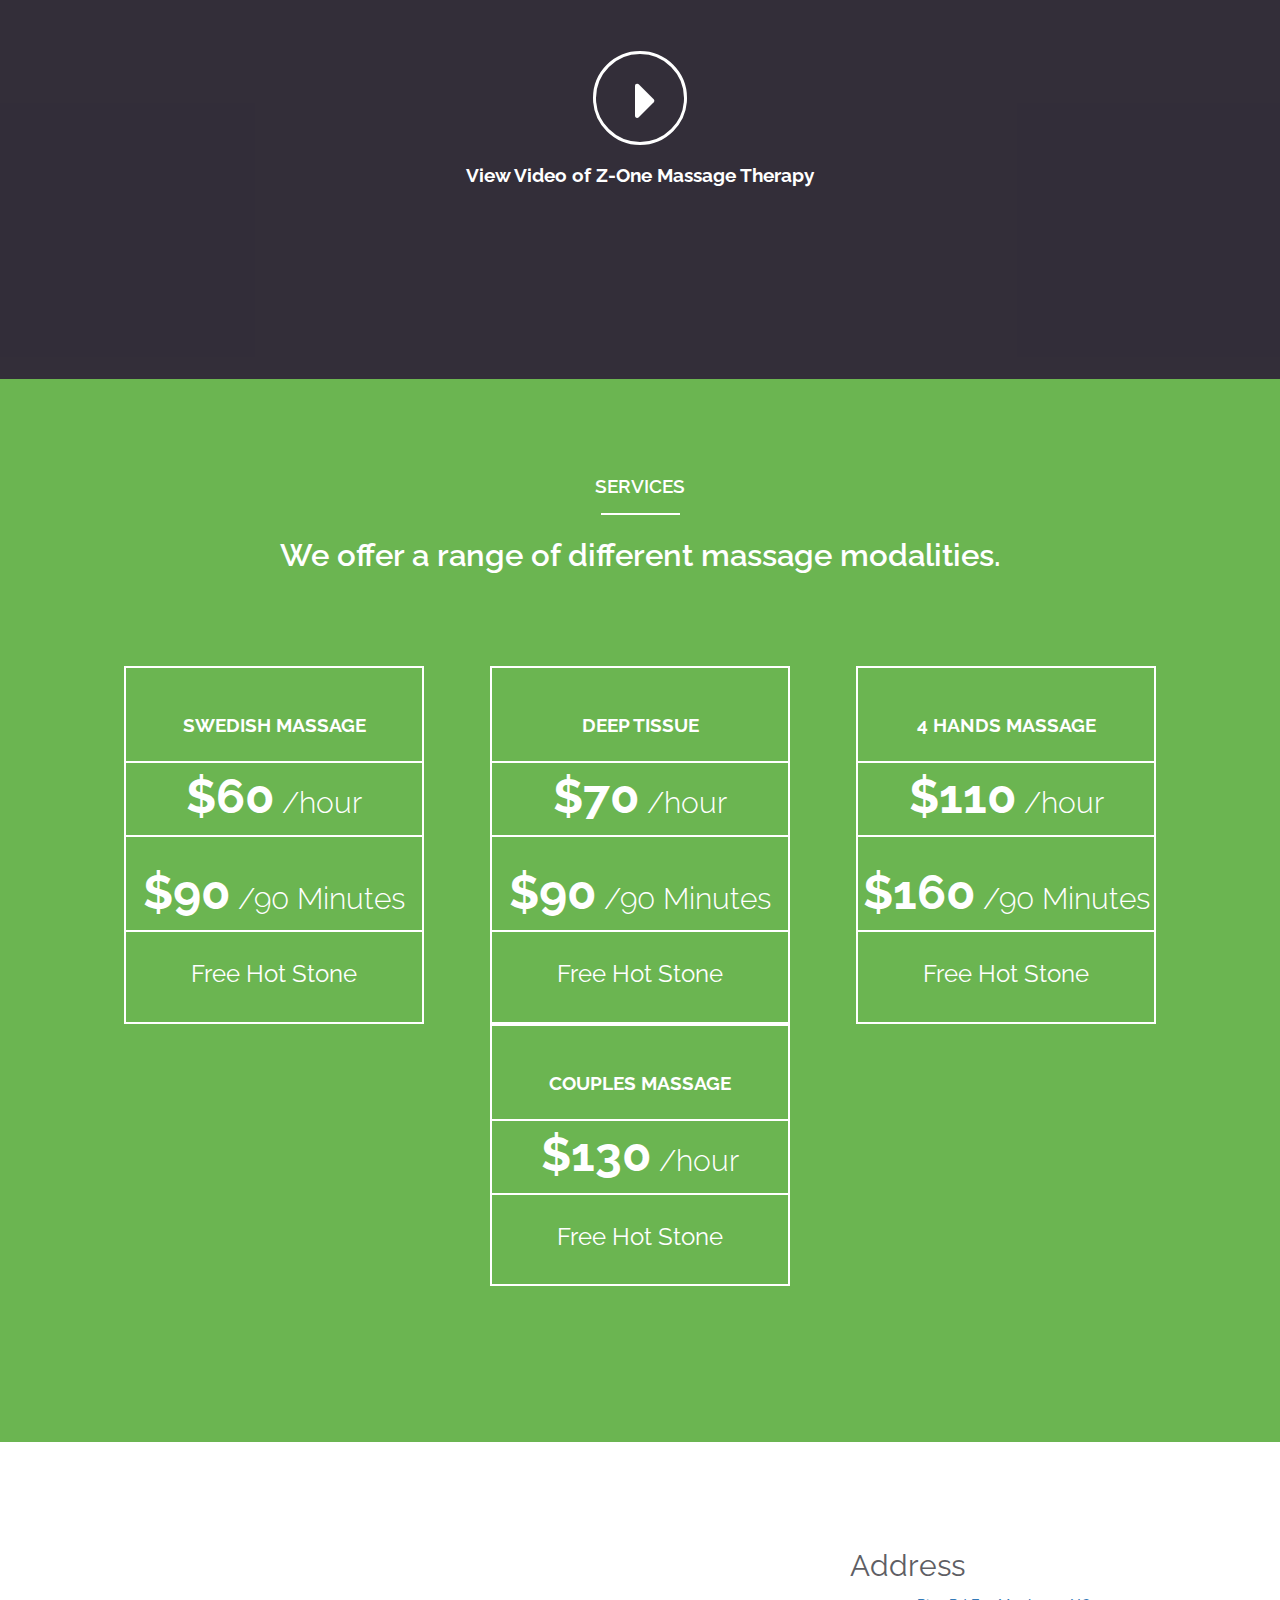
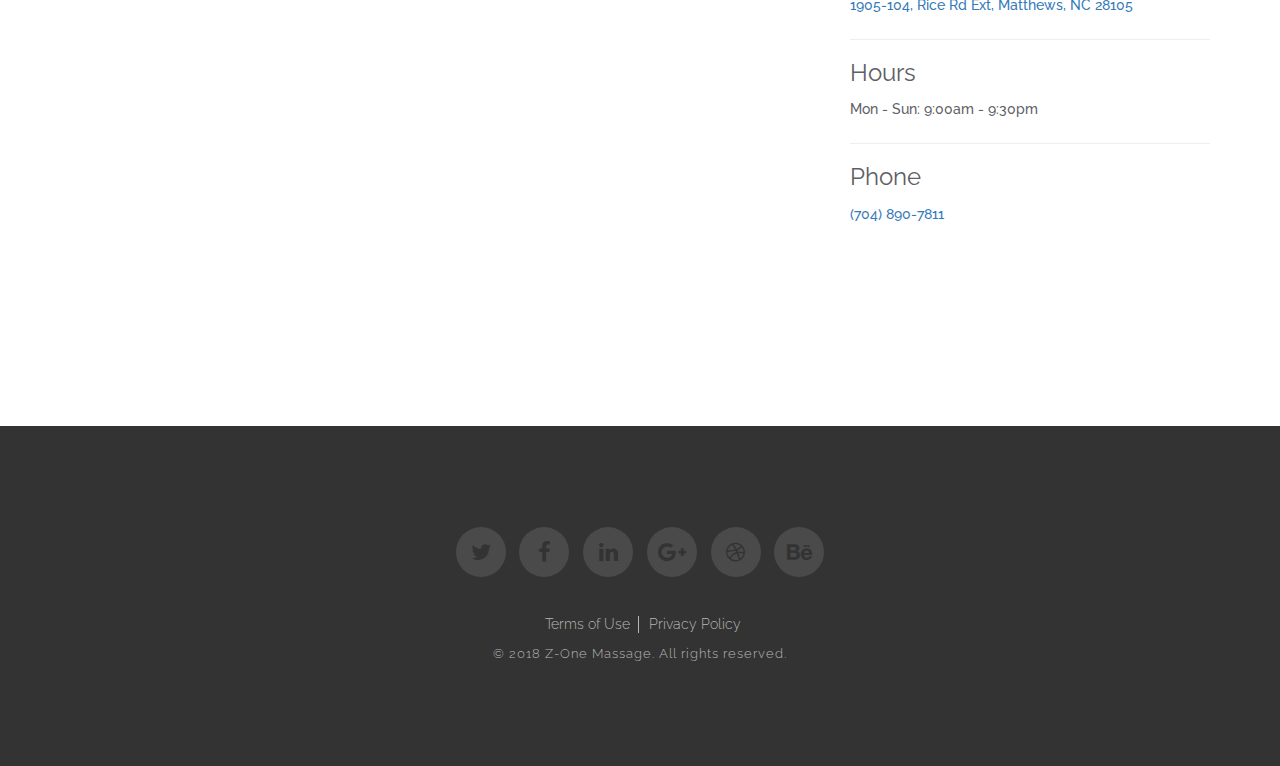
==== commit f59a9b0b: "update" ====
--- a/index.html
+++ b/index.html
@@ -493,8 +493,7 @@
                         <p><a href="https://goo.gl/maps/PT5aSu44fBK2" target="_blank">1905-104, Rice Rd Ext, Matthews, NC 28105</a> </p>
                         <hr />
                         <div id="hours"><h3>Hours</h3></div>
-                        <p>Mon - Sat: 9:00am - 9:30pm</p>
-                        <p>Sun: 12:00pm - 7:00pm</p>
+                        <p>Mon - Sun: 9:00am - 9:30pm</p>
                         <hr />
                         <div><h3>Phone</h3></div>
                         <a href="tel:1-704-890-7811">(704) 890-7811</a>
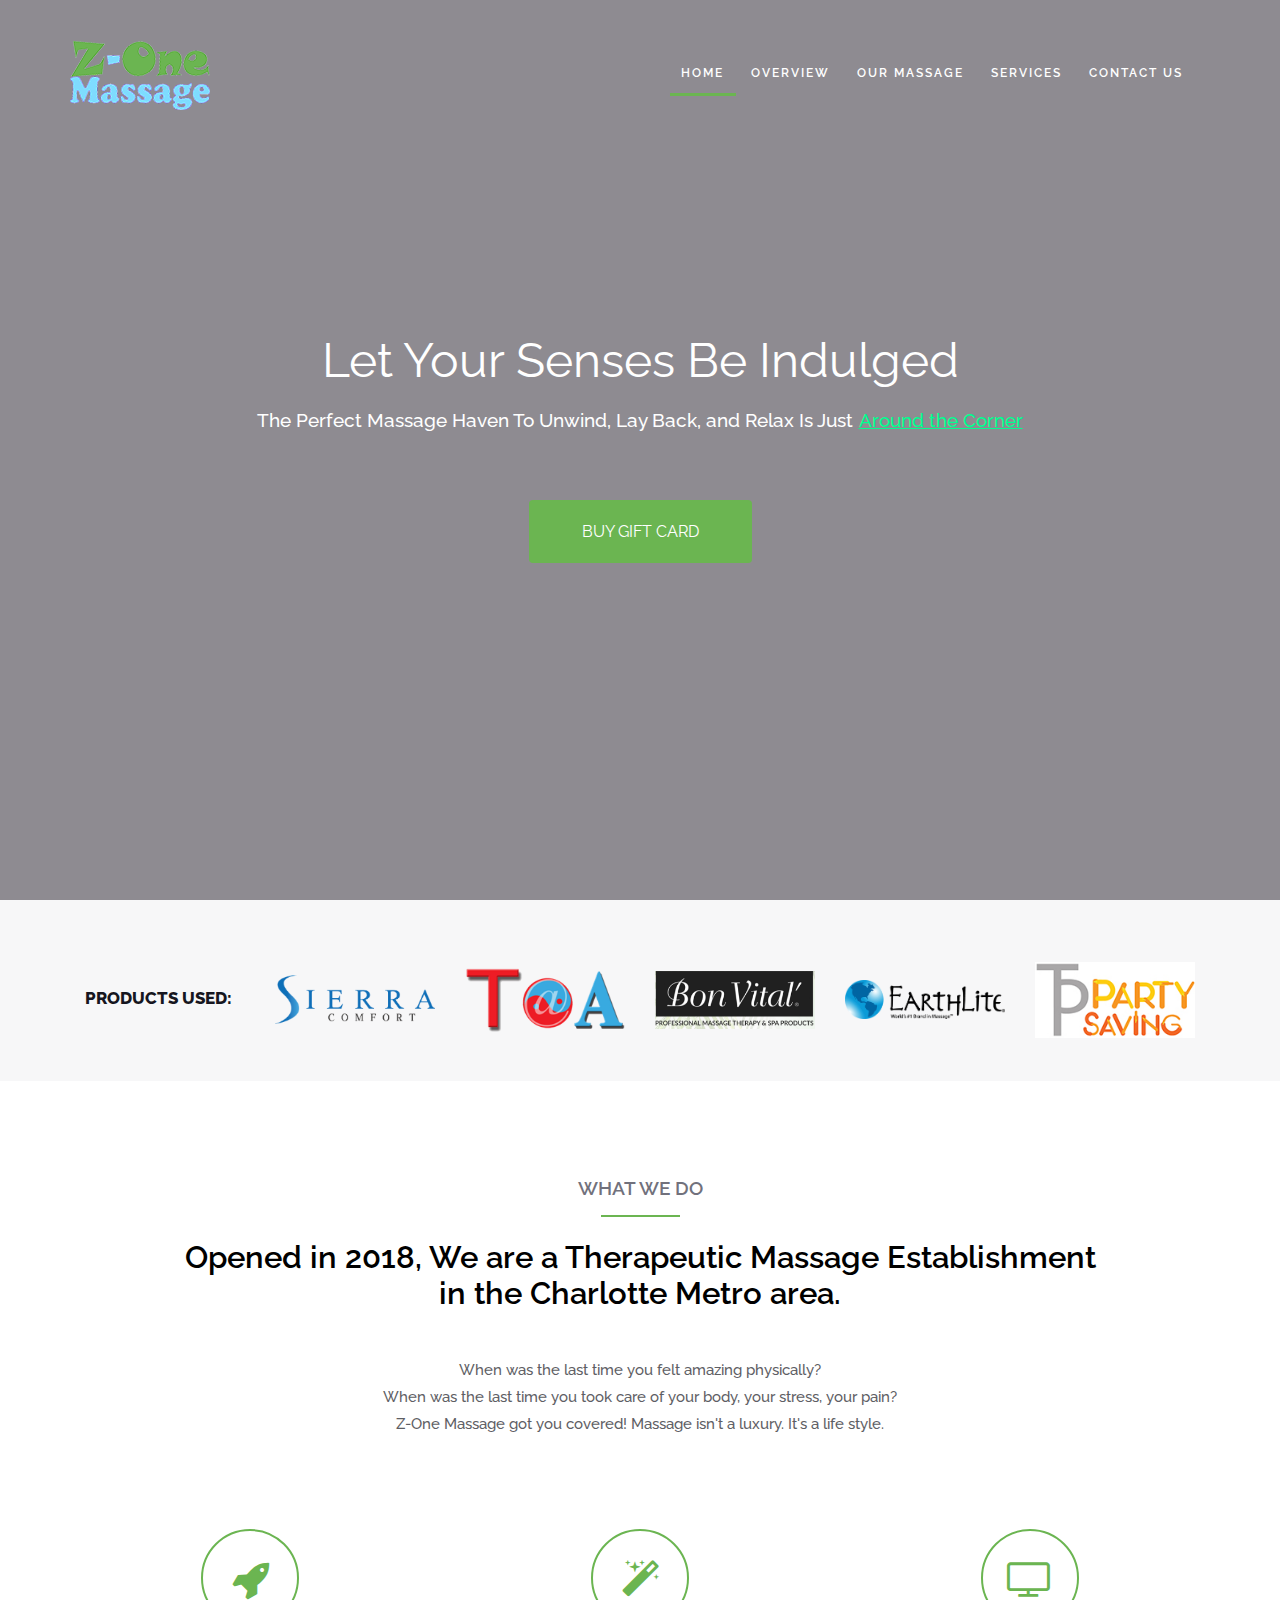
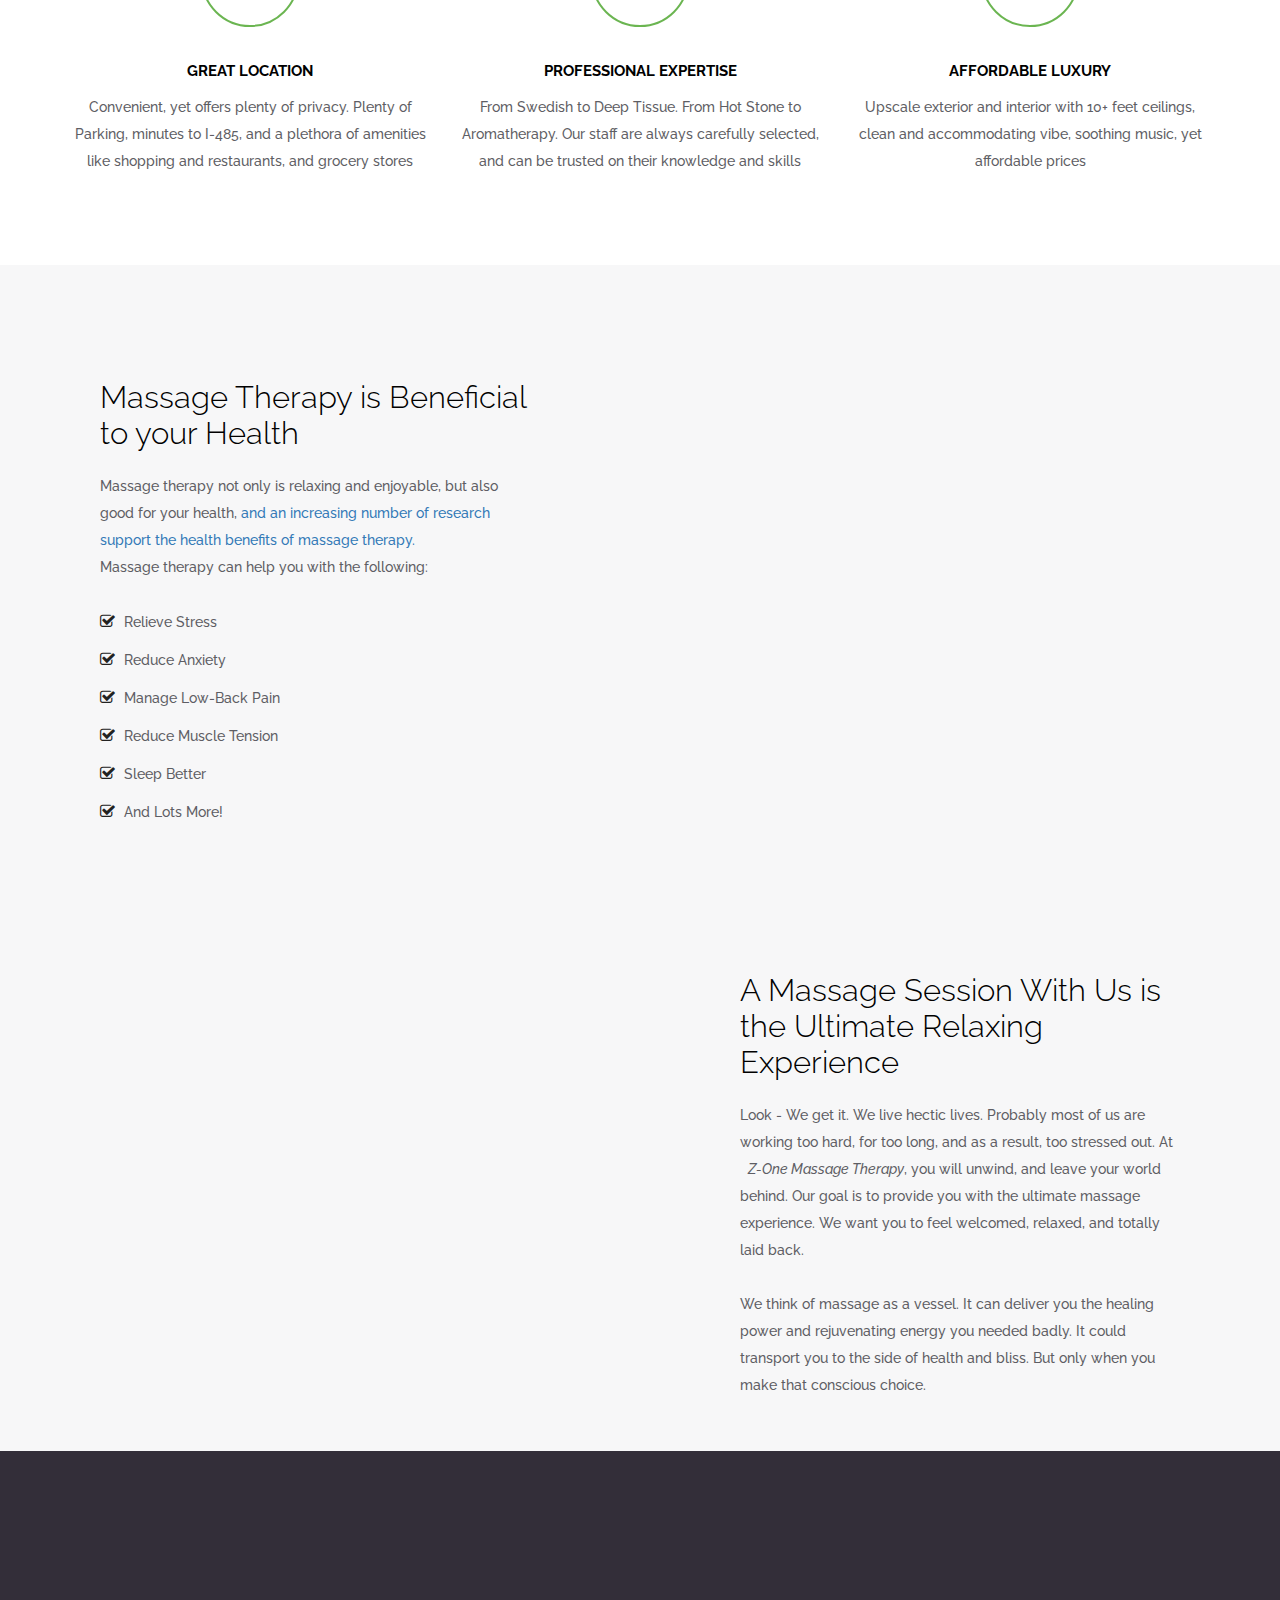
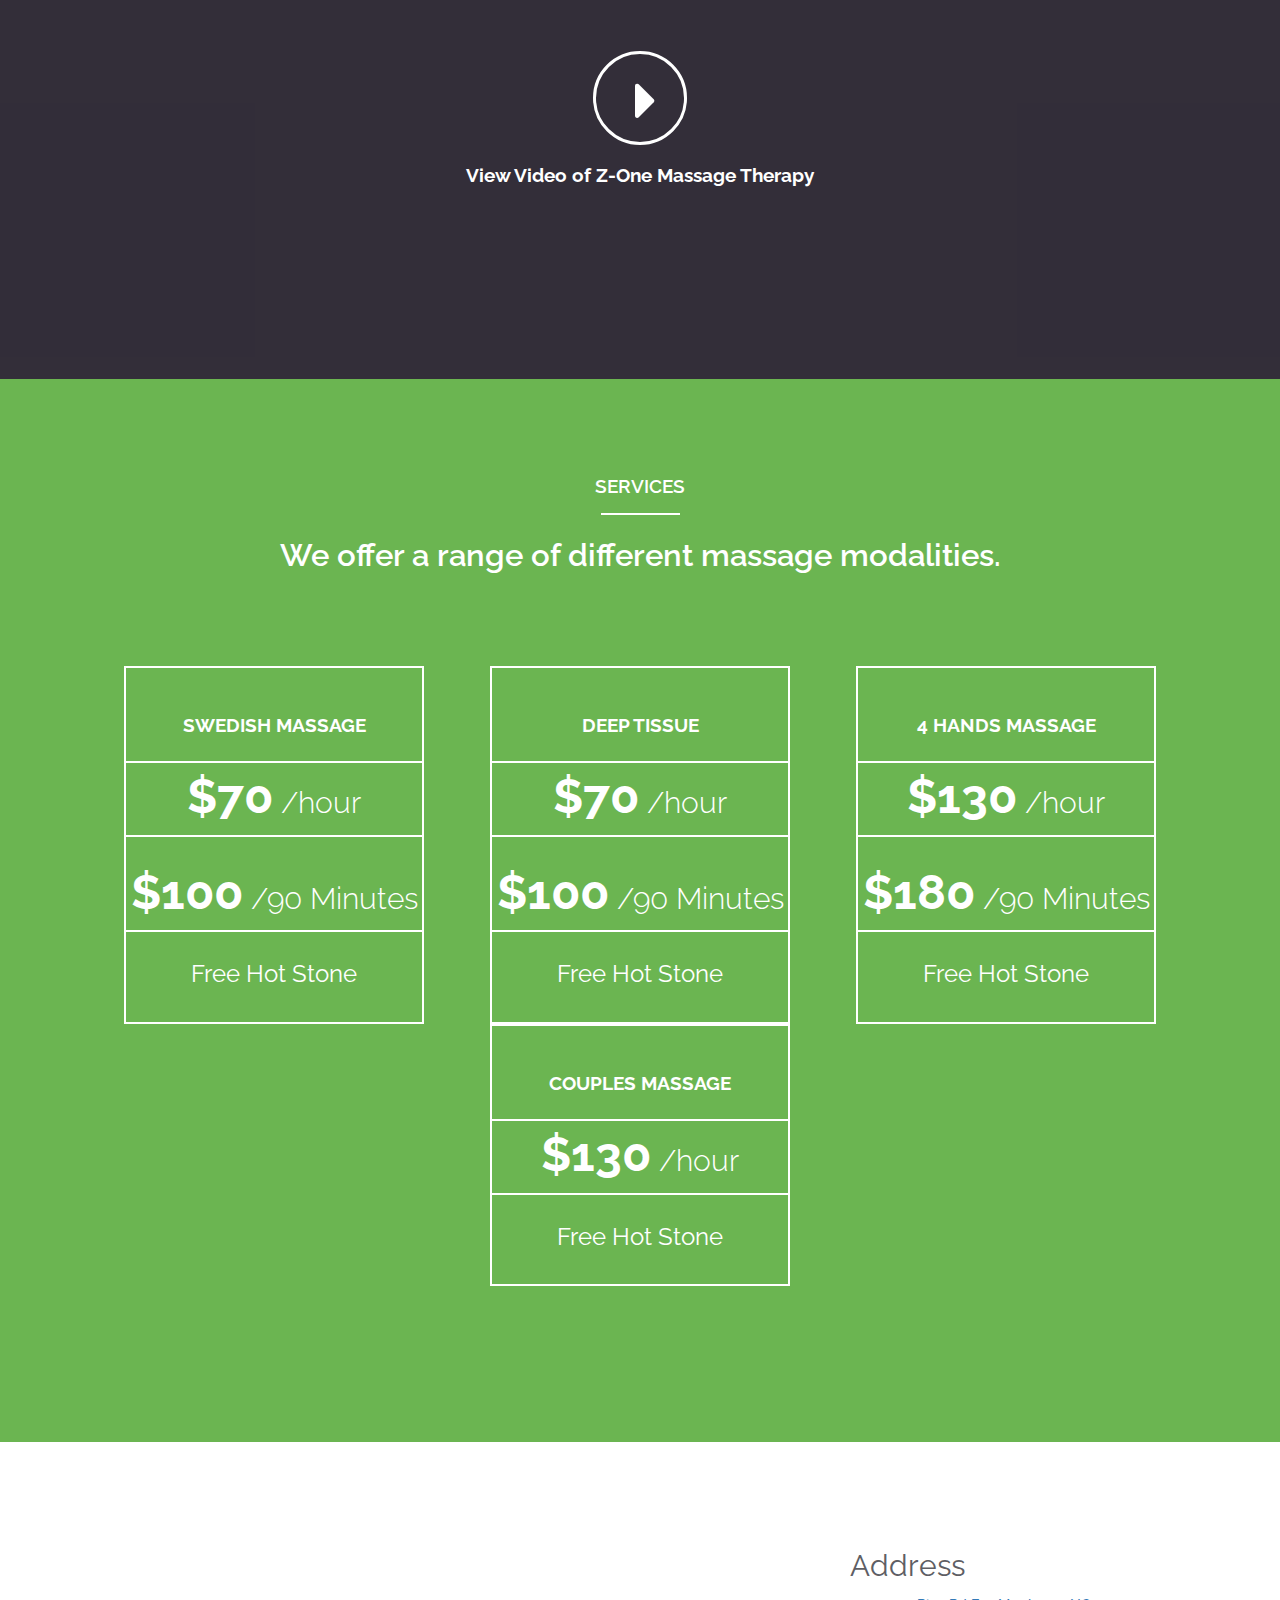
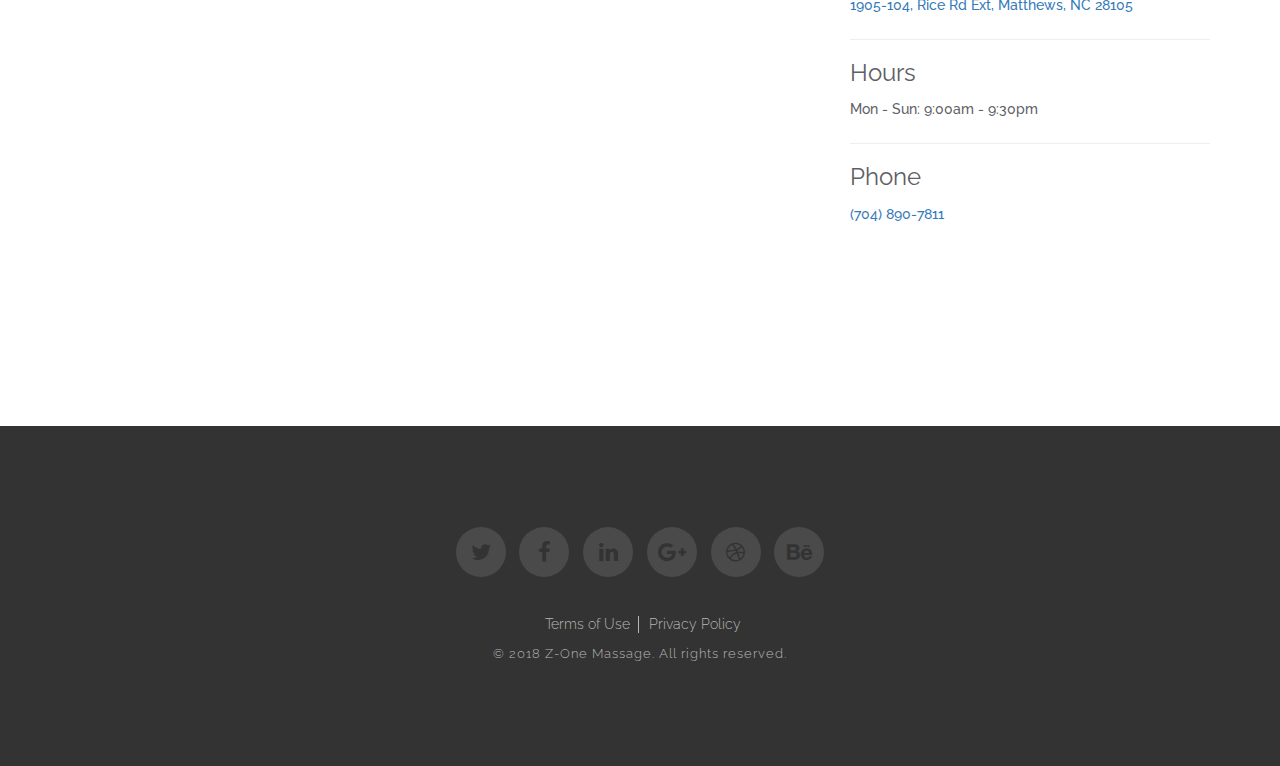
==== commit 14dca628: "Update index.html" ====
--- a/index.html
+++ b/index.html
@@ -422,8 +422,8 @@
 
                         <header><h4>Swedish Massage</h4></header>
 
-                        <h2><span>$60</span> /hour</h2>
-                        <h2><span>$90</span> /90 Minutes</h2>
+                        <h2><span>$70</span> /hour</h2>
+                        <h2><span>$100</span> /90 Minutes</h2>
                         <h3>Free Hot Stone</h3>
 
                         <!--<input name="" type="button" value="get Strated">-->
@@ -435,7 +435,7 @@
                         <header><h4>Deep Tissue</h4></header>
 
                         <h2><span>$70</span> /hour</h2>
-                        <h2><span>$90</span> /90 Minutes</h2>
+                        <h2><span>$100</span> /90 Minutes</h2>
                         <h3>Free Hot Stone</h3>
 
                         <!--<input name="" type="button" value="get Strated">-->
@@ -446,8 +446,8 @@
 
                         <header><h4>4 Hands Massage</h4></header>
 
-                        <h2><span>$110</span> /hour</h2>
-                        <h2><span>$160</span> /90 Minutes</h2>
+                        <h2><span>$130</span> /hour</h2>
+                        <h2><span>$180</span> /90 Minutes</h2>
                         <h3>Free Hot Stone</h3>
 
                         <!--<input name="" type="button" value="get Strated">-->
